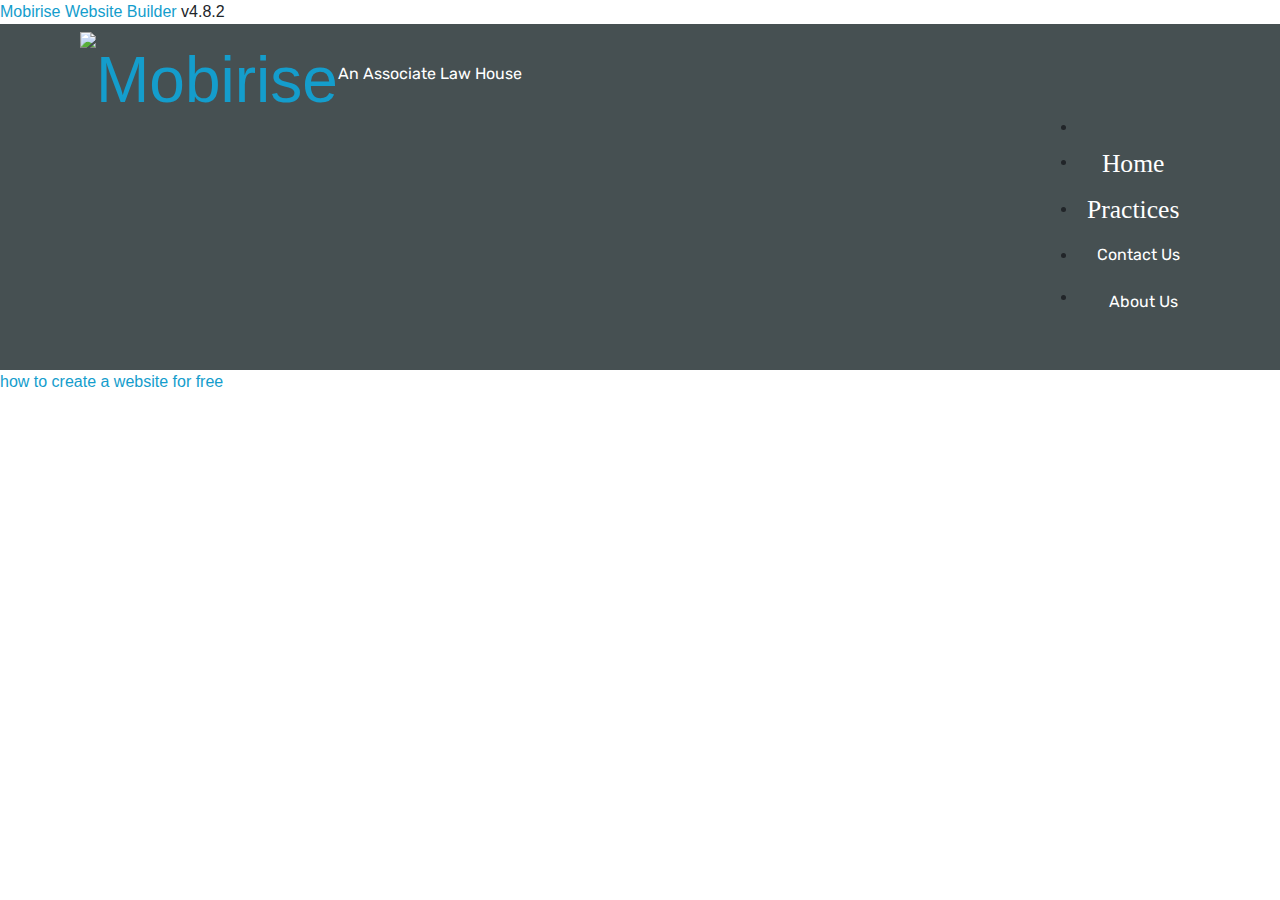
==== page1.html @ 555d4fb3 "create github pages" ====
<!DOCTYPE html>
<html >
<head>
  <!-- Site made with Mobirise Website Builder v4.8.2, https://mobirise.com -->
  <meta charset="UTF-8">
  <meta http-equiv="X-UA-Compatible" content="IE=edge">
  <meta name="generator" content="Mobirise v4.8.2, mobirise.com">
  <meta name="viewport" content="width=device-width, initial-scale=1, minimum-scale=1">
  <link rel="shortcut icon" href="assets/images/logo-264x185.jpg" type="image/x-icon">
  <meta name="description" content="Web Site Creator Description">
  <title>Page 1</title>
  <link rel="stylesheet" href="assets/web/assets/mobirise-icons/mobirise-icons.css">
  <link rel="stylesheet" href="assets/tether/tether.min.css">
  <link rel="stylesheet" href="assets/bootstrap/css/bootstrap.min.css">
  <link rel="stylesheet" href="assets/bootstrap/css/bootstrap-grid.min.css">
  <link rel="stylesheet" href="assets/bootstrap/css/bootstrap-reboot.min.css">
  <link rel="stylesheet" href="assets/soundcloud-plugin/style.css">
  <link rel="stylesheet" href="assets/dropdown/css/style.css">
  <link rel="stylesheet" href="assets/theme/css/style.css">
  <link rel="stylesheet" href="assets/mobirise/css/mbr-additional.css" type="text/css">
  
  
  
</head>
<body>
  <section class="menu cid-qTkzRZLJNu" once="menu" id="menu1-n">

    

    <nav class="navbar navbar-expand beta-menu navbar-dropdown align-items-center navbar-toggleable-sm">
        <button class="navbar-toggler navbar-toggler-right" type="button" data-toggle="collapse" data-target="#navbarSupportedContent" aria-controls="navbarSupportedContent" aria-expanded="false" aria-label="Toggle navigation">
            <div class="hamburger">
                <span></span>
                <span></span>
                <span></span>
                <span></span>
            </div>
        </button>
        <div class="menu-logo">
            <div class="navbar-brand">
                <span class="navbar-logo">
                    <a href="https://mobirise.com">
                         <img src="assets/images/logo-264x185.jpg" alt="Mobirise" title="" style="height: 5.2rem;">
                    </a>
                </span>
                <span class="navbar-caption-wrap"><a class="navbar-caption text-white display-4" href="https://mobirise.com">An Associate Law House</a></span>
            </div>
        </div>
        <div class="collapse navbar-collapse" id="navbarSupportedContent">
            <ul class="navbar-nav nav-dropdown nav-right" data-app-modern-menu="true"><li class="nav-item">
                    <a class="nav-link link text-white display-4" href="https://mobirise.com">
                        </a>
                </li>
                <li class="nav-item dropdown">
                    <a class="nav-link link text-white display-4" href="index.html#header2-1">
                        <font face="MobiriseIcons"><span style="font-size: 25.6px;">Home</span></font></a>
                </li><li class="nav-item"><a class="nav-link link text-white display-4" href="index.html#features18-9">
                        <font face="MobiriseIcons"><span style="font-size: 25.6px;">Practices</span></font></a></li><li class="nav-item"><a class="nav-link link text-white display-4" href="index.html#form1-e">Contact Us</a></li><li class="nav-item"><a class="nav-link link text-white display-4" href="index.html#content10-7">
                        <span class="mbri-search mbr-iconfont mbr-iconfont-btn"></span>
                        About Us
                    </a></li></ul>
            
        </div>
    </nav>
</section>


  <section class="engine"><a href="https://mobiri.se/b">how to create a website for free</a></section><script src="assets/web/assets/jquery/jquery.min.js"></script>
  <script src="assets/popper/popper.min.js"></script>
  <script src="assets/tether/tether.min.js"></script>
  <script src="assets/bootstrap/js/bootstrap.min.js"></script>
  <script src="assets/smoothscroll/smooth-scroll.js"></script>
  <script src="assets/dropdown/js/script.min.js"></script>
  <script src="assets/touchswipe/jquery.touch-swipe.min.js"></script>
  <script src="assets/theme/js/script.js"></script>
  
  
</body>
</html>
---- assets/mobirise/css/mbr-additional.css ----
@import url(https://fonts.googleapis.com/css?family=Rubik:300,300i,400,400i,500,500i,700,700i,900,900i);





body {
  font-style: normal;
  line-height: 1.5;
}
.mbr-section-title {
  font-style: normal;
  line-height: 1.2;
}
.mbr-section-subtitle {
  line-height: 1.3;
}
.mbr-text {
  font-style: normal;
  line-height: 1.6;
}
.display-1 {
  font-family: 'Rubik', sans-serif;
  font-size: 4.25rem;
}
.display-1 > .mbr-iconfont {
  font-size: 6.8rem;
}
.display-2 {
  font-family: 'Rubik', sans-serif;
  font-size: 3rem;
}
.display-2 > .mbr-iconfont {
  font-size: 4.8rem;
}
.display-4 {
  font-family: 'Rubik', sans-serif;
  font-size: 1rem;
}
.display-4 > .mbr-iconfont {
  font-size: 1.6rem;
}
.display-5 {
  font-family: 'Rubik', sans-serif;
  font-size: 1.5rem;
}
.display-5 > .mbr-iconfont {
  font-size: 2.4rem;
}
.display-7 {
  font-family: 'Rubik', sans-serif;
  font-size: 1rem;
}
.display-7 > .mbr-iconfont {
  font-size: 1.6rem;
}
/* ---- Fluid typography for mobile devices ---- */
/* 1.4 - font scale ratio ( bootstrap == 1.42857 ) */
/* 100vw - current viewport width */
/* (48 - 20)  48 == 48rem == 768px, 20 == 20rem == 320px(minimal supported viewport) */
/* 0.65 - min scale variable, may vary */
@media (max-width: 768px) {
  .display-1 {
    font-size: 3.4rem;
    font-size: calc( 2.1374999999999997rem + (4.25 - 2.1374999999999997) * ((100vw - 20rem) / (48 - 20)));
    line-height: calc( 1.4 * (2.1374999999999997rem + (4.25 - 2.1374999999999997) * ((100vw - 20rem) / (48 - 20))));
  }
  .display-2 {
    font-size: 2.4rem;
    font-size: calc( 1.7rem + (3 - 1.7) * ((100vw - 20rem) / (48 - 20)));
    line-height: calc( 1.4 * (1.7rem + (3 - 1.7) * ((100vw - 20rem) / (48 - 20))));
  }
  .display-4 {
    font-size: 0.8rem;
    font-size: calc( 1rem + (1 - 1) * ((100vw - 20rem) / (48 - 20)));
    line-height: calc( 1.4 * (1rem + (1 - 1) * ((100vw - 20rem) / (48 - 20))));
  }
  .display-5 {
    font-size: 1.2rem;
    font-size: calc( 1.175rem + (1.5 - 1.175) * ((100vw - 20rem) / (48 - 20)));
    line-height: calc( 1.4 * (1.175rem + (1.5 - 1.175) * ((100vw - 20rem) / (48 - 20))));
  }
}
/* Buttons */
.btn {
  font-weight: 500;
  border-width: 2px;
  font-style: normal;
  letter-spacing: 1px;
  margin: .4rem .8rem;
  white-space: normal;
  -webkit-transition: all 0.3s ease-in-out;
  -moz-transition: all 0.3s ease-in-out;
  transition: all 0.3s ease-in-out;
  padding: 1rem 3rem;
  border-radius: 3px;
  display: inline-flex;
  align-items: center;
  justify-content: center;
  word-break: break-word;
}
.btn-sm {
  font-weight: 500;
  letter-spacing: 1px;
  -webkit-transition: all 0.3s ease-in-out;
  -moz-transition: all 0.3s ease-in-out;
  transition: all 0.3s ease-in-out;
  padding: 0.6rem 1.5rem;
  border-radius: 3px;
}
.btn-md {
  font-weight: 500;
  letter-spacing: 1px;
  margin: .4rem .8rem !important;
  -webkit-transition: all 0.3s ease-in-out;
  -moz-transition: all 0.3s ease-in-out;
  transition: all 0.3s ease-in-out;
  padding: 1rem 3rem;
  border-radius: 3px;
}
.btn-lg {
  font-weight: 500;
  letter-spacing: 1px;
  margin: .4rem .8rem !important;
  -webkit-transition: all 0.3s ease-in-out;
  -moz-transition: all 0.3s ease-in-out;
  transition: all 0.3s ease-in-out;
  padding: 1.2rem 3.2rem;
  border-radius: 3px;
}
.bg-primary {
  background-color: #149dcc !important;
}
.bg-success {
  background-color: #f7ed4a !important;
}
.bg-info {
  background-color: #82786e !important;
}
.bg-warning {
  background-color: #879a9f !important;
}
.bg-danger {
  background-color: #b1a374 !important;
}
.btn-primary,
.btn-primary:active {
  background-color: #149dcc !important;
  border-color: #149dcc !important;
  color: #ffffff !important;
}
.btn-primary:hover,
.btn-primary:focus,
.btn-primary.focus,
.btn-primary.active {
  color: #ffffff !important;
  background-color: #0d6786 !important;
  border-color: #0d6786 !important;
}
.btn-primary.disabled,
.btn-primary:disabled {
  color: #ffffff !important;
  background-color: #0d6786 !important;
  border-color: #0d6786 !important;
}
.btn-secondary,
.btn-secondary:active {
  background-color: #ff3366 !important;
  border-color: #ff3366 !important;
  color: #ffffff !important;
}
.btn-secondary:hover,
.btn-secondary:focus,
.btn-secondary.focus,
.btn-secondary.active {
  color: #ffffff !important;
  background-color: #e50039 !important;
  border-color: #e50039 !important;
}
.btn-secondary.disabled,
.btn-secondary:disabled {
  color: #ffffff !important;
  background-color: #e50039 !important;
  border-color: #e50039 !important;
}
.btn-info,
.btn-info:active {
  background-color: #82786e !important;
  border-color: #82786e !important;
  color: #ffffff !important;
}
.btn-info:hover,
.btn-info:focus,
.btn-info.focus,
.btn-info.active {
  color: #ffffff !important;
  background-color: #59524b !important;
  border-color: #59524b !important;
}
.btn-info.disabled,
.btn-info:disabled {
  color: #ffffff !important;
  background-color: #59524b !important;
  border-color: #59524b !important;
}
.btn-success,
.btn-success:active {
  background-color: #f7ed4a !important;
  border-color: #f7ed4a !important;
  color: #3f3c03 !important;
}
.btn-success:hover,
.btn-success:focus,
.btn-success.focus,
.btn-success.active {
  color: #3f3c03 !important;
  background-color: #eadd0a !important;
  border-color: #eadd0a !important;
}
.btn-success.disabled,
.btn-success:disabled {
  color: #3f3c03 !important;
  background-color: #eadd0a !important;
  border-color: #eadd0a !important;
}
.btn-warning,
.btn-warning:active {
  background-color: #879a9f !important;
  border-color: #879a9f !important;
  color: #ffffff !important;
}
.btn-warning:hover,
.btn-warning:focus,
.btn-warning.focus,
.btn-warning.active {
  color: #ffffff !important;
  background-color: #617479 !important;
  border-color: #617479 !important;
}
.btn-warning.disabled,
.btn-warning:disabled {
  color: #ffffff !important;
  background-color: #617479 !important;
  border-color: #617479 !important;
}
.btn-danger,
.btn-danger:active {
  background-color: #b1a374 !important;
  border-color: #b1a374 !important;
  color: #ffffff !important;
}
.btn-danger:hover,
.btn-danger:focus,
.btn-danger.focus,
.btn-danger.active {
  color: #ffffff !important;
  background-color: #8b7d4e !important;
  border-color: #8b7d4e !important;
}
.btn-danger.disabled,
.btn-danger:disabled {
  color: #ffffff !important;
  background-color: #8b7d4e !important;
  border-color: #8b7d4e !important;
}
.btn-white {
  color: #333333 !important;
}
.btn-white,
.btn-white:active {
  background-color: #ffffff !important;
  border-color: #ffffff !important;
  color: #808080 !important;
}
.btn-white:hover,
.btn-white:focus,
.btn-white.focus,
.btn-white.active {
  color: #808080 !important;
  background-color: #d9d9d9 !important;
  border-color: #d9d9d9 !important;
}
.btn-white.disabled,
.btn-white:disabled {
  color: #808080 !important;
  background-color: #d9d9d9 !important;
  border-color: #d9d9d9 !important;
}
.btn-black,
.btn-black:active {
  background-color: #333333 !important;
  border-color: #333333 !important;
  color: #ffffff !important;
}
.btn-black:hover,
.btn-black:focus,
.btn-black.focus,
.btn-black.active {
  color: #ffffff !important;
  background-color: #0d0d0d !important;
  border-color: #0d0d0d !important;
}
.btn-black.disabled,
.btn-black:disabled {
  color: #ffffff !important;
  background-color: #0d0d0d !important;
  border-color: #0d0d0d !important;
}
.btn-primary-outline,
.btn-primary-outline:active {
  background: none;
  border-color: #0b566f;
  color: #0b566f;
}
.btn-primary-outline:hover,
.btn-primary-outline:focus,
.btn-primary-outline.focus,
.btn-primary-outline.active {
  color: #ffffff;
  background-color: #149dcc;
  border-color: #149dcc;
}
.btn-primary-outline.disabled,
.btn-primary-outline:disabled {
  color: #ffffff !important;
  background-color: #149dcc !important;
  border-color: #149dcc !important;
}
.btn-secondary-outline,
.btn-secondary-outline:active {
  background: none;
  border-color: #cc0033;
  color: #cc0033;
}
.btn-secondary-outline:hover,
.btn-secondary-outline:focus,
.btn-secondary-outline.focus,
.btn-secondary-outline.active {
  color: #ffffff;
  background-color: #ff3366;
  border-color: #ff3366;
}
.btn-secondary-outline.disabled,
.btn-secondary-outline:disabled {
  color: #ffffff !important;
  background-color: #ff3366 !important;
  border-color: #ff3366 !important;
}
.btn-info-outline,
.btn-info-outline:active {
  background: none;
  border-color: #4b453f;
  color: #4b453f;
}
.btn-info-outline:hover,
.btn-info-outline:focus,
.btn-info-outline.focus,
.btn-info-outline.active {
  color: #ffffff;
  background-color: #82786e;
  border-color: #82786e;
}
.btn-info-outline.disabled,
.btn-info-outline:disabled {
  color: #ffffff !important;
  background-color: #82786e !important;
  border-color: #82786e !important;
}
.btn-success-outline,
.btn-success-outline:active {
  background: none;
  border-color: #d2c609;
  color: #d2c609;
}
.btn-success-outline:hover,
.btn-success-outline:focus,
.btn-success-outline.focus,
.btn-success-outline.active {
  color: #3f3c03;
  background-color: #f7ed4a;
  border-color: #f7ed4a;
}
.btn-success-outline.disabled,
.btn-success-outline:disabled {
  color: #3f3c03 !important;
  background-color: #f7ed4a !important;
  border-color: #f7ed4a !important;
}
.btn-warning-outline,
.btn-warning-outline:active {
  background: none;
  border-color: #55666b;
  color: #55666b;
}
.btn-warning-outline:hover,
.btn-warning-outline:focus,
.btn-warning-outline.focus,
.btn-warning-outline.active {
  color: #ffffff;
  background-color: #879a9f;
  border-color: #879a9f;
}
.btn-warning-outline.disabled,
.btn-warning-outline:disabled {
  color: #ffffff !important;
  background-color: #879a9f !important;
  border-color: #879a9f !important;
}
.btn-danger-outline,
.btn-danger-outline:active {
  background: none;
  border-color: #7a6e45;
  color: #7a6e45;
}
.btn-danger-outline:hover,
.btn-danger-outline:focus,
.btn-danger-outline.focus,
.btn-danger-outline.active {
  color: #ffffff;
  background-color: #b1a374;
  border-color: #b1a374;
}
.btn-danger-outline.disabled,
.btn-danger-outline:disabled {
  color: #ffffff !important;
  background-color: #b1a374 !important;
  border-color: #b1a374 !important;
}
.btn-black-outline,
.btn-black-outline:active {
  background: none;
  border-color: #000000;
  color: #000000;
}
.btn-black-outline:hover,
.btn-black-outline:focus,
.btn-black-outline.focus,
.btn-black-outline.active {
  color: #ffffff;
  background-color: #333333;
  border-color: #333333;
}
.btn-black-outline.disabled,
.btn-black-outline:disabled {
  color: #ffffff !important;
  background-color: #333333 !important;
  border-color: #333333 !important;
}
.btn-white-outline,
.btn-white-outline:active,
.btn-white-outline.active {
  background: none;
  border-color: #ffffff;
  color: #ffffff;
}
.btn-white-outline:hover,
.btn-white-outline:focus,
.btn-white-outline.focus {
  color: #333333;
  background-color: #ffffff;
  border-color: #ffffff;
}
.text-primary {
  color: #149dcc !important;
}
.text-secondary {
  color: #ff3366 !important;
}
.text-success {
  color: #f7ed4a !important;
}
.text-info {
  color: #82786e !important;
}
.text-warning {
  color: #879a9f !important;
}
.text-danger {
  color: #b1a374 !important;
}
.text-white {
  color: #ffffff !important;
}
.text-black {
  color: #000000 !important;
}
a.text-primary:hover,
a.text-primary:focus {
  color: #0b566f !important;
}
a.text-secondary:hover,
a.text-secondary:focus {
  color: #cc0033 !important;
}
a.text-success:hover,
a.text-success:focus {
  color: #d2c609 !important;
}
a.text-info:hover,
a.text-info:focus {
  color: #4b453f !important;
}
a.text-warning:hover,
a.text-warning:focus {
  color: #55666b !important;
}
a.text-danger:hover,
a.text-danger:focus {
  color: #7a6e45 !important;
}
a.text-white:hover,
a.text-white:focus {
  color: #b3b3b3 !important;
}
a.text-black:hover,
a.text-black:focus {
  color: #4d4d4d !important;
}
.alert-success {
  background-color: #70c770;
}
.alert-info {
  background-color: #82786e;
}
.alert-warning {
  background-color: #879a9f;
}
.alert-danger {
  background-color: #b1a374;
}
.mbr-section-btn a.btn:not(.btn-form) {
  border-radius: 100px;
}
.mbr-section-btn a.btn:not(.btn-form):hover,
.mbr-section-btn a.btn:not(.btn-form):focus {
  box-shadow: none !important;
}
.mbr-section-btn a.btn:not(.btn-form):hover,
.mbr-section-btn a.btn:not(.btn-form):focus {
  box-shadow: 0 10px 40px 0 rgba(0, 0, 0, 0.2) !important;
  -webkit-box-shadow: 0 10px 40px 0 rgba(0, 0, 0, 0.2) !important;
}
.mbr-gallery-filter li a {
  border-radius: 100px !important;
}
.mbr-gallery-filter li.active .btn {
  background-color: #149dcc;
  border-color: #149dcc;
  color: #ffffff;
}
.mbr-gallery-filter li.active .btn:focus {
  box-shadow: none;
}
.nav-tabs .nav-link {
  border-radius: 100px !important;
}
.btn-form {
  border-radius: 0;
}
.btn-form:hover {
  cursor: pointer;
}
a,
a:hover {
  color: #149dcc;
}
.mbr-plan-header.bg-primary .mbr-plan-subtitle,
.mbr-plan-header.bg-primary .mbr-plan-price-desc {
  color: #b4e6f8;
}
.mbr-plan-header.bg-success .mbr-plan-subtitle,
.mbr-plan-header.bg-success .mbr-plan-price-desc {
  color: #ffffff;
}
.mbr-plan-header.bg-info .mbr-plan-subtitle,
.mbr-plan-header.bg-info .mbr-plan-price-desc {
  color: #beb8b2;
}
.mbr-plan-header.bg-warning .mbr-plan-subtitle,
.mbr-plan-header.bg-warning .mbr-plan-price-desc {
  color: #ced6d8;
}
.mbr-plan-header.bg-danger .mbr-plan-subtitle,
.mbr-plan-header.bg-danger .mbr-plan-price-desc {
  color: #dfd9c6;
}
/* Scroll to top button*/
.scrollToTop_wraper {
  display: none;
}
#scrollToTop a i:before {
  content: '';
  position: absolute;
  height: 40%;
  top: 25%;
  background: #fff;
  width: 2px;
  left: calc(50% - 1px);
}
#scrollToTop a i:after {
  content: '';
  position: absolute;
  display: block;
  border-top: 2px solid #fff;
  border-right: 2px solid #fff;
  width: 40%;
  height: 40%;
  left: 30%;
  bottom: 30%;
  transform: rotate(135deg);
}
/* Others*/
.note-check a[data-value=Rubik] {
  font-style: normal;
}
.mbr-arrow a {
  color: #ffffff;
}
@media (max-width: 767px) {
  .mbr-arrow {
    display: none;
  }
}
.form-control-label {
  position: relative;
  cursor: pointer;
  margin-bottom: .357em;
  padding: 0;
}
.alert {
  color: #ffffff;
  border-radius: 0;
  border: 0;
  font-size: .875rem;
  line-height: 1.5;
  margin-bottom: 1.875rem;
  padding: 1.25rem;
  position: relative;
}
.alert.alert-form::after {
  background-color: inherit;
  bottom: -7px;
  content: "";
  display: block;
  height: 14px;
  left: 50%;
  margin-left: -7px;
  position: absolute;
  transform: rotate(45deg);
  width: 14px;
}
.form-control {
  background-color: #f5f5f5;
  box-shadow: none;
  color: #565656;
  font-family: 'Rubik', sans-serif;
  font-size: 1rem;
  line-height: 1.43;
  min-height: 3.5em;
  padding: 1.07em .5em;
}
.form-control > .mbr-iconfont {
  font-size: 1.6rem;
}
.form-control,
.form-control:focus {
  border: 1px solid #e8e8e8;
}
.form-active .form-control:invalid {
  border-color: red;
}
.mbr-overlay {
  background-color: #000;
  bottom: 0;
  left: 0;
  opacity: .5;
  position: absolute;
  right: 0;
  top: 0;
  z-index: 0;
}
blockquote {
  font-style: italic;
  padding: 10px 0 10px 20px;
  font-size: 1.09rem;
  position: relative;
  border-color: #149dcc;
  border-width: 3px;
}
ul,
ol,
pre,
blockquote {
  margin-bottom: 2.3125rem;
}
pre {
  background: #f4f4f4;
  padding: 10px 24px;
  white-space: pre-wrap;
}
.inactive {
  -webkit-user-select: none;
  -moz-user-select: none;
  -ms-user-select: none;
  user-select: none;
  pointer-events: none;
  -webkit-user-drag: none;
  user-drag: none;
}
.mbr-section__comments .row {
  justify-content: center;
}
/* Forms */
.mbr-form .btn {
  margin: .4rem 0;
}
.mbr-form .input-group-btn a.btn {
  border-radius: 100px !important;
}
.mbr-form .input-group-btn a.btn:hover {
  box-shadow: 0 10px 40px 0 rgba(0, 0, 0, 0.2);
}
.mbr-form .input-group-btn button[type="submit"] {
  border-radius: 100px !important;
  padding: 1rem 3rem;
}
.mbr-form .input-group-btn button[type="submit"]:hover {
  box-shadow: 0 10px 40px 0 rgba(0, 0, 0, 0.2);
}
.form2 .form-control {
  border-top-left-radius: 100px;
  border-bottom-left-radius: 100px;
}
.form2 .input-group-btn a.btn {
  border-top-left-radius: 0 !important;
  border-bottom-left-radius: 0 !important;
}
.form2 .input-group-btn button[type="submit"] {
  border-top-left-radius: 0 !important;
  border-bottom-left-radius: 0 !important;
}
.form3 input[type="email"] {
  border-radius: 100px !important;
}
@media (max-width: 349px) {
  .form2 input[type="email"] {
    border-radius: 100px !important;
  }
  .form2 .input-group-btn a.btn {
    border-radius: 100px !important;
  }
  .form2 .input-group-btn button[type="submit"] {
    border-radius: 100px !important;
  }
}
@media (max-width: 767px) {
  .btn {
    font-size: .75rem !important;
  }
  .btn .mbr-iconfont {
    font-size: 1rem !important;
  }
}
/* Social block */
.btn-social {
  font-size: 20px;
  border-radius: 50%;
  padding: 0;
  width: 44px;
  height: 44px;
  line-height: 44px;
  text-align: center;
  position: relative;
  border: 2px solid #c0a375;
  border-color: #149dcc;
  color: #232323;
  cursor: pointer;
}
.btn-social i {
  top: 0;
  line-height: 44px;
  width: 44px;
}
.btn-social:hover {
  color: #fff;
  background: #149dcc;
}
.btn-social + .btn {
  margin-left: .1rem;
}
/* Footer */
.mbr-footer-content li::before,
.mbr-footer .mbr-contacts li::before {
  background: #149dcc;
}
.mbr-footer-content li a:hover,
.mbr-footer .mbr-contacts li a:hover {
  color: #149dcc;
}
.footer3 input[type="email"],
.footer4 input[type="email"] {
  border-radius: 100px !important;
}
.footer3 .input-group-btn a.btn,
.footer4 .input-group-btn a.btn {
  border-radius: 100px !important;
}
.footer3 .input-group-btn button[type="submit"],
.footer4 .input-group-btn button[type="submit"] {
  border-radius: 100px !important;
}
/* Headers*/
.header13 .form-inline input[type="email"],
.header14 .form-inline input[type="email"] {
  border-radius: 100px;
}
.header13 .form-inline input[type="text"],
.header14 .form-inline input[type="text"] {
  border-radius: 100px;
}
.header13 .form-inline input[type="tel"],
.header14 .form-inline input[type="tel"] {
  border-radius: 100px;
}
.header13 .form-inline a.btn,
.header14 .form-inline a.btn {
  border-radius: 100px;
}
.header13 .form-inline button,
.header14 .form-inline button {
  border-radius: 100px !important;
}
.offset-1 {
  margin-left: 8.33333%;
}
.offset-2 {
  margin-left: 16.66667%;
}
.offset-3 {
  margin-left: 25%;
}
.offset-4 {
  margin-left: 33.33333%;
}
.offset-5 {
  margin-left: 41.66667%;
}
.offset-6 {
  margin-left: 50%;
}
.offset-7 {
  margin-left: 58.33333%;
}
.offset-8 {
  margin-left: 66.66667%;
}
.offset-9 {
  margin-left: 75%;
}
.offset-10 {
  margin-left: 83.33333%;
}
.offset-11 {
  margin-left: 91.66667%;
}
@media (min-width: 576px) {
  .offset-sm-0 {
    margin-left: 0%;
  }
  .offset-sm-1 {
    margin-left: 8.33333%;
  }
  .offset-sm-2 {
    margin-left: 16.66667%;
  }
  .offset-sm-3 {
    margin-left: 25%;
  }
  .offset-sm-4 {
    margin-left: 33.33333%;
  }
  .offset-sm-5 {
    margin-left: 41.66667%;
  }
  .offset-sm-6 {
    margin-left: 50%;
  }
  .offset-sm-7 {
    margin-left: 58.33333%;
  }
  .offset-sm-8 {
    margin-left: 66.66667%;
  }
  .offset-sm-9 {
    margin-left: 75%;
  }
  .offset-sm-10 {
    margin-left: 83.33333%;
  }
  .offset-sm-11 {
    margin-left: 91.66667%;
  }
}
@media (min-width: 768px) {
  .offset-md-0 {
    margin-left: 0%;
  }
  .offset-md-1 {
    margin-left: 8.33333%;
  }
  .offset-md-2 {
    margin-left: 16.66667%;
  }
  .offset-md-3 {
    margin-left: 25%;
  }
  .offset-md-4 {
    margin-left: 33.33333%;
  }
  .offset-md-5 {
    margin-left: 41.66667%;
  }
  .offset-md-6 {
    margin-left: 50%;
  }
  .offset-md-7 {
    margin-left: 58.33333%;
  }
  .offset-md-8 {
    margin-left: 66.66667%;
  }
  .offset-md-9 {
    margin-left: 75%;
  }
  .offset-md-10 {
    margin-left: 83.33333%;
  }
  .offset-md-11 {
    margin-left: 91.66667%;
  }
}
@media (min-width: 992px) {
  .offset-lg-0 {
    margin-left: 0%;
  }
  .offset-lg-1 {
    margin-left: 8.33333%;
  }
  .offset-lg-2 {
    margin-left: 16.66667%;
  }
  .offset-lg-3 {
    margin-left: 25%;
  }
  .offset-lg-4 {
    margin-left: 33.33333%;
  }
  .offset-lg-5 {
    margin-left: 41.66667%;
  }
  .offset-lg-6 {
    margin-left: 50%;
  }
  .offset-lg-7 {
    margin-left: 58.33333%;
  }
  .offset-lg-8 {
    margin-left: 66.66667%;
  }
  .offset-lg-9 {
    margin-left: 75%;
  }
  .offset-lg-10 {
    margin-left: 83.33333%;
  }
  .offset-lg-11 {
    margin-left: 91.66667%;
  }
}
@media (min-width: 1200px) {
  .offset-xl-0 {
    margin-left: 0%;
  }
  .offset-xl-1 {
    margin-left: 8.33333%;
  }
  .offset-xl-2 {
    margin-left: 16.66667%;
  }
  .offset-xl-3 {
    margin-left: 25%;
  }
  .offset-xl-4 {
    margin-left: 33.33333%;
  }
  .offset-xl-5 {
    margin-left: 41.66667%;
  }
  .offset-xl-6 {
    margin-left: 50%;
  }
  .offset-xl-7 {
    margin-left: 58.33333%;
  }
  .offset-xl-8 {
    margin-left: 66.66667%;
  }
  .offset-xl-9 {
    margin-left: 75%;
  }
  .offset-xl-10 {
    margin-left: 83.33333%;
  }
  .offset-xl-11 {
    margin-left: 91.66667%;
  }
}
.navbar-toggler {
  -webkit-align-self: flex-start;
  -ms-flex-item-align: start;
  align-self: flex-start;
  padding: 0.25rem 0.75rem;
  font-size: 1.25rem;
  line-height: 1;
  background: transparent;
  border: 1px solid transparent;
  -webkit-border-radius: 0.25rem;
  border-radius: 0.25rem;
}
.navbar-toggler:focus,
.navbar-toggler:hover {
  text-decoration: none;
}
.navbar-toggler-icon {
  display: inline-block;
  width: 1.5em;
  height: 1.5em;
  vertical-align: middle;
  content: "";
  background: no-repeat center center;
  -webkit-background-size: 100% 100%;
  -o-background-size: 100% 100%;
  background-size: 100% 100%;
}
.navbar-toggler-left {
  position: absolute;
  left: 1rem;
}
.navbar-toggler-right {
  position: absolute;
  right: 1rem;
}
@media (max-width: 575px) {
  .navbar-toggleable .navbar-nav .dropdown-menu {
    position: static;
    float: none;
  }
  .navbar-toggleable > .container {
    padding-right: 0;
    padding-left: 0;
  }
}
@media (min-width: 576px) {
  .navbar-toggleable {
    -webkit-box-orient: horizontal;
    -webkit-box-direction: normal;
    -webkit-flex-direction: row;
    -ms-flex-direction: row;
    flex-direction: row;
    -webkit-flex-wrap: nowrap;
    -ms-flex-wrap: nowrap;
    flex-wrap: nowrap;
    -webkit-box-align: center;
    -webkit-align-items: center;
    -ms-flex-align: center;
    align-items: center;
  }
  .navbar-toggleable .navbar-nav {
    -webkit-box-orient: horizontal;
    -webkit-box-direction: normal;
    -webkit-flex-direction: row;
    -ms-flex-direction: row;
    flex-direction: row;
  }
  .navbar-toggleable .navbar-nav .nav-link {
    padding-right: .5rem;
    padding-left: .5rem;
  }
  .navbar-toggleable > .container {
    display: -webkit-box;
    display: -webkit-flex;
    display: -ms-flexbox;
    display: flex;
    -webkit-flex-wrap: nowrap;
    -ms-flex-wrap: nowrap;
    flex-wrap: nowrap;
    -webkit-box-align: center;
    -webkit-align-items: center;
    -ms-flex-align: center;
    align-items: center;
  }
  .navbar-toggleable .navbar-collapse {
    display: -webkit-box !important;
    display: -webkit-flex !important;
    display: -ms-flexbox !important;
    display: flex !important;
    width: 100%;
  }
  .navbar-toggleable .navbar-toggler {
    display: none;
  }
}
@media (max-width: 767px) {
  .navbar-toggleable-sm .navbar-nav .dropdown-menu {
    position: static;
    float: none;
  }
  .navbar-toggleable-sm > .container {
    padding-right: 0;
    padding-left: 0;
  }
}
@media (min-width: 768px) {
  .navbar-toggleable-sm {
    -webkit-box-orient: horizontal;
    -webkit-box-direction: normal;
    -webkit-flex-direction: row;
    -ms-flex-direction: row;
    flex-direction: row;
    -webkit-flex-wrap: nowrap;
    -ms-flex-wrap: nowrap;
    flex-wrap: nowrap;
    -webkit-box-align: center;
    -webkit-align-items: center;
    -ms-flex-align: center;
    align-items: center;
  }
  .navbar-toggleable-sm .navbar-nav {
    -webkit-box-orient: horizontal;
    -webkit-box-direction: normal;
    -webkit-flex-direction: row;
    -ms-flex-direction: row;
    flex-direction: row;
  }
  .navbar-toggleable-sm .navbar-nav .nav-link {
    padding-right: .5rem;
    padding-left: .5rem;
  }
  .navbar-toggleable-sm > .container {
    display: -webkit-box;
    display: -webkit-flex;
    display: -ms-flexbox;
    display: flex;
    -webkit-flex-wrap: nowrap;
    -ms-flex-wrap: nowrap;
    flex-wrap: nowrap;
    -webkit-box-align: center;
    -webkit-align-items: center;
    -ms-flex-align: center;
    align-items: center;
  }
  .navbar-toggleable-sm .navbar-collapse {
    display: -webkit-box !important;
    display: -webkit-flex !important;
    display: -ms-flexbox !important;
    display: flex !important;
    width: 100%;
  }
  .navbar-toggleable-sm .navbar-toggler {
    display: none;
  }
}
@media (max-width: 991px) {
  .navbar-toggleable-md .navbar-nav .dropdown-menu {
    position: static;
    float: none;
  }
  .navbar-toggleable-md > .container {
    padding-right: 0;
    padding-left: 0;
  }
}
@media (min-width: 992px) {
  .navbar-toggleable-md {
    -webkit-box-orient: horizontal;
    -webkit-box-direction: normal;
    -webkit-flex-direction: row;
    -ms-flex-direction: row;
    flex-direction: row;
    -webkit-flex-wrap: nowrap;
    -ms-flex-wrap: nowrap;
    flex-wrap: nowrap;
    -webkit-box-align: center;
    -webkit-align-items: center;
    -ms-flex-align: center;
    align-items: center;
  }
  .navbar-toggleable-md .navbar-nav {
    -webkit-box-orient: horizontal;
    -webkit-box-direction: normal;
    -webkit-flex-direction: row;
    -ms-flex-direction: row;
    flex-direction: row;
  }
  .navbar-toggleable-md .navbar-nav .nav-link {
    padding-right: .5rem;
    padding-left: .5rem;
  }
  .navbar-toggleable-md > .container {
    display: -webkit-box;
    display: -webkit-flex;
    display: -ms-flexbox;
    display: flex;
    -webkit-flex-wrap: nowrap;
    -ms-flex-wrap: nowrap;
    flex-wrap: nowrap;
    -webkit-box-align: center;
    -webkit-align-items: center;
    -ms-flex-align: center;
    align-items: center;
  }
  .navbar-toggleable-md .navbar-collapse {
    display: -webkit-box !important;
    display: -webkit-flex !important;
    display: -ms-flexbox !important;
    display: flex !important;
    width: 100%;
  }
  .navbar-toggleable-md .navbar-toggler {
    display: none;
  }
}
@media (max-width: 1199px) {
  .navbar-toggleable-lg .navbar-nav .dropdown-menu {
    position: static;
    float: none;
  }
  .navbar-toggleable-lg > .container {
    padding-right: 0;
    padding-left: 0;
  }
}
@media (min-width: 1200px) {
  .navbar-toggleable-lg {
    -webkit-box-orient: horizontal;
    -webkit-box-direction: normal;
    -webkit-flex-direction: row;
    -ms-flex-direction: row;
    flex-direction: row;
    -webkit-flex-wrap: nowrap;
    -ms-flex-wrap: nowrap;
    flex-wrap: nowrap;
    -webkit-box-align: center;
    -webkit-align-items: center;
    -ms-flex-align: center;
    align-items: center;
  }
  .navbar-toggleable-lg .navbar-nav {
    -webkit-box-orient: horizontal;
    -webkit-box-direction: normal;
    -webkit-flex-direction: row;
    -ms-flex-direction: row;
    flex-direction: row;
  }
  .navbar-toggleable-lg .navbar-nav .nav-link {
    padding-right: .5rem;
    padding-left: .5rem;
  }
  .navbar-toggleable-lg > .container {
    display: -webkit-box;
    display: -webkit-flex;
    display: -ms-flexbox;
    display: flex;
    -webkit-flex-wrap: nowrap;
    -ms-flex-wrap: nowrap;
    flex-wrap: nowrap;
    -webkit-box-align: center;
    -webkit-align-items: center;
    -ms-flex-align: center;
    align-items: center;
  }
  .navbar-toggleable-lg .navbar-collapse {
    display: -webkit-box !important;
    display: -webkit-flex !important;
    display: -ms-flexbox !important;
    display: flex !important;
    width: 100%;
  }
  .navbar-toggleable-lg .navbar-toggler {
    display: none;
  }
}
.navbar-toggleable-xl {
  -webkit-box-orient: horizontal;
  -webkit-box-direction: normal;
  -webkit-flex-direction: row;
  -ms-flex-direction: row;
  flex-direction: row;
  -webkit-flex-wrap: nowrap;
  -ms-flex-wrap: nowrap;
  flex-wrap: nowrap;
  -webkit-box-align: center;
  -webkit-align-items: center;
  -ms-flex-align: center;
  align-items: center;
}
.navbar-toggleable-xl .navbar-nav .dropdown-menu {
  position: static;
  float: none;
}
.navbar-toggleable-xl > .container {
  padding-right: 0;
  padding-left: 0;
}
.navbar-toggleable-xl .navbar-nav {
  -webkit-box-orient: horizontal;
  -webkit-box-direction: normal;
  -webkit-flex-direction: row;
  -ms-flex-direction: row;
  flex-direction: row;
}
.navbar-toggleable-xl .navbar-nav .nav-link {
  padding-right: .5rem;
  padding-left: .5rem;
}
.navbar-toggleable-xl > .container {
  display: -webkit-box;
  display: -webkit-flex;
  display: -ms-flexbox;
  display: flex;
  -webkit-flex-wrap: nowrap;
  -ms-flex-wrap: nowrap;
  flex-wrap: nowrap;
  -webkit-box-align: center;
  -webkit-align-items: center;
  -ms-flex-align: center;
  align-items: center;
}
.navbar-toggleable-xl .navbar-collapse {
  display: -webkit-box !important;
  display: -webkit-flex !important;
  display: -ms-flexbox !important;
  display: flex !important;
  width: 100%;
}
.navbar-toggleable-xl .navbar-toggler {
  display: none;
}
.card-img {
  width: auto;
}
.menu .navbar.collapsed:not(.beta-menu) {
  flex-direction: column;
}
.carousel-item.active,
.carousel-item-next,
.carousel-item-prev {
  display: -webkit-box;
  display: -webkit-flex;
  display: -ms-flexbox;
  display: flex;
}
.note-air-layout .dropup .dropdown-menu,
.note-air-layout .navbar-fixed-bottom .dropdown .dropdown-menu {
  bottom: initial !important;
}
html,
body {
  height: auto;
  min-height: 100vh;
}
.dropup .dropdown-toggle::after {
  display: none;
}
.cid-qTkzRZLJNu .navbar {
  padding: .5rem 0;
  background: #465052;
  transition: none;
  min-height: 77px;
}
.cid-qTkzRZLJNu .navbar-dropdown.bg-color.transparent.opened {
  background: #465052;
}
.cid-qTkzRZLJNu a {
  font-style: normal;
}
.cid-qTkzRZLJNu .nav-item span {
  padding-right: 0.4em;
  line-height: 0.5em;
  vertical-align: text-bottom;
  position: relative;
  text-decoration: none;
}
.cid-qTkzRZLJNu .nav-item a {
  display: flex;
  align-items: center;
  justify-content: center;
  padding: 0.7rem 0 !important;
  margin: 0rem .65rem !important;
}
.cid-qTkzRZLJNu .nav-item:focus,
.cid-qTkzRZLJNu .nav-link:focus {
  outline: none;
}
.cid-qTkzRZLJNu .btn {
  padding: 0.4rem 1.5rem;
  display: inline-flex;
  align-items: center;
}
.cid-qTkzRZLJNu .btn .mbr-iconfont {
  font-size: 1.6rem;
}
.cid-qTkzRZLJNu .menu-logo {
  margin-right: auto;
}
.cid-qTkzRZLJNu .menu-logo .navbar-brand {
  display: flex;
  margin-left: 5rem;
  padding: 0;
  transition: padding .2s;
  min-height: 3.8rem;
  align-items: center;
}
.cid-qTkzRZLJNu .menu-logo .navbar-brand .navbar-caption-wrap {
  display: -webkit-flex;
  -webkit-align-items: center;
  align-items: center;
  word-break: break-word;
  min-width: 7rem;
  margin: .3rem 0;
}
.cid-qTkzRZLJNu .menu-logo .navbar-brand .navbar-caption-wrap .navbar-caption {
  line-height: 1.2rem !important;
  padding-right: 2rem;
}
.cid-qTkzRZLJNu .menu-logo .navbar-brand .navbar-logo {
  font-size: 4rem;
  transition: font-size 0.25s;
}
.cid-qTkzRZLJNu .menu-logo .navbar-brand .navbar-logo img {
  display: flex;
}
.cid-qTkzRZLJNu .menu-logo .navbar-brand .navbar-logo .mbr-iconfont {
  transition: font-size 0.25s;
}
.cid-qTkzRZLJNu .navbar-toggleable-sm .navbar-collapse {
  justify-content: flex-end;
  -webkit-justify-content: flex-end;
  padding-right: 5rem;
  width: auto;
}
.cid-qTkzRZLJNu .navbar-toggleable-sm .navbar-collapse .navbar-nav {
  flex-wrap: wrap;
  -webkit-flex-wrap: wrap;
  padding-left: 0;
}
.cid-qTkzRZLJNu .navbar-toggleable-sm .navbar-collapse .navbar-nav .nav-item {
  -webkit-align-self: center;
  align-self: center;
}
.cid-qTkzRZLJNu .navbar-toggleable-sm .navbar-collapse .navbar-buttons {
  padding-left: 0;
  padding-bottom: 0;
}
.cid-qTkzRZLJNu .dropdown .dropdown-menu {
  background: #465052;
  display: none;
  position: absolute;
  min-width: 5rem;
  padding-top: 1.4rem;
  padding-bottom: 1.4rem;
  text-align: left;
}
.cid-qTkzRZLJNu .dropdown .dropdown-menu .dropdown-item {
  width: auto;
  padding: 0.235em 1.5385em 0.235em 1.5385em !important;
}
.cid-qTkzRZLJNu .dropdown .dropdown-menu .dropdown-item::after {
  right: 0.5rem;
}
.cid-qTkzRZLJNu .dropdown .dropdown-menu .dropdown-submenu {
  margin: 0;
}
.cid-qTkzRZLJNu .dropdown.open > .dropdown-menu {
  display: block;
}
.cid-qTkzRZLJNu .navbar-toggleable-sm.opened:after {
  position: absolute;
  width: 100vw;
  height: 100vh;
  content: '';
  background-color: rgba(0, 0, 0, 0.1);
  left: 0;
  bottom: 0;
  transform: translateY(100%);
  -webkit-transform: translateY(100%);
  z-index: 1000;
}
.cid-qTkzRZLJNu .navbar.navbar-short {
  min-height: 60px;
  transition: all .2s;
}
.cid-qTkzRZLJNu .navbar.navbar-short .navbar-toggler-right {
  top: 20px;
}
.cid-qTkzRZLJNu .navbar.navbar-short .navbar-logo a {
  font-size: 2.5rem !important;
  line-height: 2.5rem;
  transition: font-size 0.25s;
}
.cid-qTkzRZLJNu .navbar.navbar-short .navbar-logo a .mbr-iconfont {
  font-size: 2.5rem !important;
}
.cid-qTkzRZLJNu .navbar.navbar-short .navbar-logo a img {
  height: 3rem !important;
}
.cid-qTkzRZLJNu .navbar.navbar-short .navbar-brand {
  min-height: 3rem;
}
.cid-qTkzRZLJNu button.navbar-toggler {
  width: 31px;
  height: 18px;
  cursor: pointer;
  transition: all .2s;
  top: 1.5rem;
  right: 1rem;
}
.cid-qTkzRZLJNu button.navbar-toggler:focus {
  outline: none;
}
.cid-qTkzRZLJNu button.navbar-toggler .hamburger span {
  position: absolute;
  right: 0;
  width: 30px;
  height: 2px;
  border-right: 5px;
  background-color: #ffffff;
}
.cid-qTkzRZLJNu button.navbar-toggler .hamburger span:nth-child(1) {
  top: 0;
  transition: all .2s;
}
.cid-qTkzRZLJNu button.navbar-toggler .hamburger span:nth-child(2) {
  top: 8px;
  transition: all .15s;
}
.cid-qTkzRZLJNu button.navbar-toggler .hamburger span:nth-child(3) {
  top: 8px;
  transition: all .15s;
}
.cid-qTkzRZLJNu button.navbar-toggler .hamburger span:nth-child(4) {
  top: 16px;
  transition: all .2s;
}
.cid-qTkzRZLJNu nav.opened .hamburger span:nth-child(1) {
  top: 8px;
  width: 0;
  opacity: 0;
  right: 50%;
  transition: all .2s;
}
.cid-qTkzRZLJNu nav.opened .hamburger span:nth-child(2) {
  -webkit-transform: rotate(45deg);
  transform: rotate(45deg);
  transition: all .25s;
}
.cid-qTkzRZLJNu nav.opened .hamburger span:nth-child(3) {
  -webkit-transform: rotate(-45deg);
  transform: rotate(-45deg);
  transition: all .25s;
}
.cid-qTkzRZLJNu nav.opened .hamburger span:nth-child(4) {
  top: 8px;
  width: 0;
  opacity: 0;
  right: 50%;
  transition: all .2s;
}
.cid-qTkzRZLJNu .collapsed.navbar-expand {
  flex-direction: column;
}
.cid-qTkzRZLJNu .collapsed .btn {
  display: flex;
}
.cid-qTkzRZLJNu .collapsed .navbar-collapse {
  display: none !important;
  padding-right: 0 !important;
}
.cid-qTkzRZLJNu .collapsed .navbar-collapse.collapsing,
.cid-qTkzRZLJNu .collapsed .navbar-collapse.show {
  display: block !important;
}
.cid-qTkzRZLJNu .collapsed .navbar-collapse.collapsing .navbar-nav,
.cid-qTkzRZLJNu .collapsed .navbar-collapse.show .navbar-nav {
  display: block;
  text-align: center;
}
.cid-qTkzRZLJNu .collapsed .navbar-collapse.collapsing .navbar-nav .nav-item,
.cid-qTkzRZLJNu .collapsed .navbar-collapse.show .navbar-nav .nav-item {
  clear: both;
}
.cid-qTkzRZLJNu .collapsed .navbar-collapse.collapsing .navbar-nav .nav-item:last-child,
.cid-qTkzRZLJNu .collapsed .navbar-collapse.show .navbar-nav .nav-item:last-child {
  margin-bottom: 1rem;
}
.cid-qTkzRZLJNu .collapsed .navbar-collapse.collapsing .navbar-buttons,
.cid-qTkzRZLJNu .collapsed .navbar-collapse.show .navbar-buttons {
  text-align: center;
}
.cid-qTkzRZLJNu .collapsed .navbar-collapse.collapsing .navbar-buttons:last-child,
.cid-qTkzRZLJNu .collapsed .navbar-collapse.show .navbar-buttons:last-child {
  margin-bottom: 1rem;
}
.cid-qTkzRZLJNu .collapsed button.navbar-toggler {
  display: block;
}
.cid-qTkzRZLJNu .collapsed .navbar-brand {
  margin-left: 1rem !important;
}
.cid-qTkzRZLJNu .collapsed .navbar-toggleable-sm {
  flex-direction: column;
  -webkit-flex-direction: column;
}
.cid-qTkzRZLJNu .collapsed .dropdown .dropdown-menu {
  width: 100%;
  text-align: center;
  position: relative;
  opacity: 0;
  display: block;
  height: 0;
  visibility: hidden;
  padding: 0;
  transition-duration: .5s;
  transition-property: opacity,padding,height;
}
.cid-qTkzRZLJNu .collapsed .dropdown.open > .dropdown-menu {
  position: relative;
  opacity: 1;
  height: auto;
  padding: 1.4rem 0;
  visibility: visible;
}
.cid-qTkzRZLJNu .collapsed .dropdown .dropdown-submenu {
  left: 0;
  text-align: center;
  width: 100%;
}
.cid-qTkzRZLJNu .collapsed .dropdown .dropdown-toggle[data-toggle="dropdown-submenu"]::after {
  margin-top: 0;
  position: inherit;
  right: 0;
  top: 50%;
  display: inline-block;
  width: 0;
  height: 0;
  margin-left: .3em;
  vertical-align: middle;
  content: "";
  border-top: .30em solid;
  border-right: .30em solid transparent;
  border-left: .30em solid transparent;
}
@media (max-width: 991px) {
  .cid-qTkzRZLJNu .navbar-expand {
    flex-direction: column;
  }
  .cid-qTkzRZLJNu img {
    height: 3.8rem !important;
  }
  .cid-qTkzRZLJNu .btn {
    display: flex;
  }
  .cid-qTkzRZLJNu button.navbar-toggler {
    display: block;
  }
  .cid-qTkzRZLJNu .navbar-brand {
    margin-left: 1rem !important;
  }
  .cid-qTkzRZLJNu .navbar-toggleable-sm {
    flex-direction: column;
    -webkit-flex-direction: column;
  }
  .cid-qTkzRZLJNu .navbar-collapse {
    display: none !important;
    padding-right: 0 !important;
  }
  .cid-qTkzRZLJNu .navbar-collapse.collapsing,
  .cid-qTkzRZLJNu .navbar-collapse.show {
    display: block !important;
  }
  .cid-qTkzRZLJNu .navbar-collapse.collapsing .navbar-nav,
  .cid-qTkzRZLJNu .navbar-collapse.show .navbar-nav {
    display: block;
    text-align: center;
  }
  .cid-qTkzRZLJNu .navbar-collapse.collapsing .navbar-nav .nav-item,
  .cid-qTkzRZLJNu .navbar-collapse.show .navbar-nav .nav-item {
    clear: both;
  }
  .cid-qTkzRZLJNu .navbar-collapse.collapsing .navbar-nav .nav-item:last-child,
  .cid-qTkzRZLJNu .navbar-collapse.show .navbar-nav .nav-item:last-child {
    margin-bottom: 1rem;
  }
  .cid-qTkzRZLJNu .navbar-collapse.collapsing .navbar-buttons,
  .cid-qTkzRZLJNu .navbar-collapse.show .navbar-buttons {
    text-align: center;
  }
  .cid-qTkzRZLJNu .navbar-collapse.collapsing .navbar-buttons:last-child,
  .cid-qTkzRZLJNu .navbar-collapse.show .navbar-buttons:last-child {
    margin-bottom: 1rem;
  }
  .cid-qTkzRZLJNu .dropdown .dropdown-menu {
    width: 100%;
    text-align: center;
    position: relative;
    opacity: 0;
    display: block;
    height: 0;
    visibility: hidden;
    padding: 0;
    transition-duration: .5s;
    transition-property: opacity,padding,height;
  }
  .cid-qTkzRZLJNu .dropdown.open > .dropdown-menu {
    position: relative;
    opacity: 1;
    height: auto;
    padding: 1.4rem 0;
    visibility: visible;
  }
  .cid-qTkzRZLJNu .dropdown .dropdown-submenu {
    left: 0;
    text-align: center;
    width: 100%;
  }
  .cid-qTkzRZLJNu .dropdown .dropdown-toggle[data-toggle="dropdown-submenu"]::after {
    margin-top: 0;
    position: inherit;
    right: 0;
    top: 50%;
    display: inline-block;
    width: 0;
    height: 0;
    margin-left: .3em;
    vertical-align: middle;
    content: "";
    border-top: .30em solid;
    border-right: .30em solid transparent;
    border-left: .30em solid transparent;
  }
}
@media (min-width: 767px) {
  .cid-qTkzRZLJNu .menu-logo {
    flex-shrink: 0;
  }
}
.cid-qTkzRZLJNu .navbar-collapse {
  flex-basis: auto;
}
.cid-qTkzRZLJNu .nav-link:hover,
.cid-qTkzRZLJNu .dropdown-item:hover {
  color: #14f409 !important;
}
.cid-r3pjPj1Sml {
  padding-top: 105px;
  padding-bottom: 75px;
  background-image: url("../../../assets/images/white-horse-82985624-2000x1133.jpg");
}
.cid-r3pjPj1Sml .mbr-figure {
  margin: 0 auto;
  width: 100%;
  display: flex;
  justify-content: center;
}
.cid-r3pjPj1Sml .mbr-figure img {
  height: 100%;
  margin: 0 auto;
}
@media (max-width: 991px) {
  .cid-r3pjPj1Sml .mbr-figure img {
    width: 100% !important;
  }
}
.cid-r3pjPj1Sml H1 {
  text-align: right;
  color: #635a51;
}
.cid-r3pjPj1Sml .mbr-text,
.cid-r3pjPj1Sml .mbr-section-btn {
  text-align: left;
  color: #ff3366;
}
.cid-r2YCEy1eGj {
  padding-top: 90px;
  padding-bottom: 90px;
  background-image: url("../../../assets/images/cymera-20180320-183337.jpg-2000x2000.jpg");
}
.cid-r2YCEy1eGj H1 {
  text-align: center;
  color: #ff7f9f;
}
.cid-r2YCEy1eGj P {
  color: #ff3366;
}
.cid-r2Zg4ww9pL {
  padding-top: 90px;
  padding-bottom: 90px;
  background-image: url("../../../assets/images/background4.jpg");
}
.cid-r2Zg4ww9pL .media-container-row {
  flex-direction: row-reverse;
}
@media (min-width: 992px) {
  .cid-r2Zg4ww9pL .mbr-figure {
    padding-right: 4rem;
    padding-right: 0;
    padding-left: 4rem;
  }
}
@media (max-width: 991px) {
  .cid-r2Zg4ww9pL .mbr-figure {
    padding-bottom: 3rem;
  }
}
@media (max-width: 767px) {
  .cid-r2Zg4ww9pL .mbr-text {
    text-align: center;
  }
}
.cid-r2YD79dWya {
  padding-top: 0px;
  padding-bottom: 0px;
  background-color: #ffffff;
}
.cid-r2YD79dWya .mbr-slider .carousel-control {
  background: #1b1b1b;
}
.cid-r2YD79dWya .mbr-slider .carousel-control-prev {
  left: 0;
  margin-left: 2.5rem;
}
.cid-r2YD79dWya .mbr-slider .carousel-control-next {
  right: 0;
  margin-right: 2.5rem;
}
.cid-r2YD79dWya .mbr-slider .modal-body .close {
  background: #1b1b1b;
}
.cid-r2YD79dWya .mbr-gallery-item > div::before {
  content: '';
  position: absolute;
  left: 0;
  top: 0;
  width: 100%;
  height: 100%;
  background: #554346;
  background: linear-gradient(to left, #554346, #45505b) !important;
  opacity: 0;
  -webkit-transition: 0.2s opacity ease-in-out;
  transition: 0.2s opacity ease-in-out;
}
.cid-r2YD79dWya .mbr-gallery-item > div:hover .mbr-gallery-title::before {
  background: transparent !important;
}
.cid-r2YD79dWya .mbr-gallery-item > div:hover:before {
  opacity: 0.7 !important;
}
.cid-r2YD79dWya .mbr-gallery-title {
  font-size: .9em;
  position: absolute;
  display: block;
  width: 100%;
  bottom: 0;
  padding: 1rem;
  color: #fff;
  z-index: 2;
}
.cid-r2YD79dWya .mbr-gallery-title:before {
  content: " ";
  width: 100%;
  height: 100%;
  top: 0;
  left: 0;
  z-index: -1;
  position: absolute;
  background: #554346 !important;
  background: linear-gradient(to left, #554346, #45505b) !important;
  opacity: 0.7;
  -webkit-transition: 0.2s background ease-in-out;
  transition: 0.2s background ease-in-out;
}
.cid-r2YDeKFmMF {
  padding-top: 30px;
  padding-bottom: 30px;
  background-color: #2e2e2e;
}
.cid-r2YDeKFmMF .line {
  background-color: #ffffff;
  color: #ffffff;
  align: center;
  height: 2px;
  margin: 0 auto;
}
.cid-r2YDeKFmMF .section-text {
  padding: 2rem 0;
}
.cid-r2YDeKFmMF .inner-container {
  margin: 0 auto;
}
@media (max-width: 768px) {
  .cid-r2YDeKFmMF .inner-container {
    width: 100% !important;
  }
}
.cid-r2YDK9Wsrj {
  padding-top: 90px;
  padding-bottom: 90px;
  background-color: #efefef;
}
.cid-r2YDK9Wsrj .mbr-section-subtitle {
  color: #767676;
}
.cid-r2YDK9Wsrj .mbr-text {
  color: #767676;
}
.cid-r2YDK9Wsrj .card {
  display: flex;
  position: relative;
  justify-content: center;
}
.cid-r2YDK9Wsrj .card-wrapper {
  height: 100%;
  box-shadow: 0px 0px 0px 0px rgba(0, 0, 0, 0);
  transition: box-shadow 0.3s;
}
.cid-r2YDK9Wsrj .card-wrapper .card-img {
  display: flex;
  flex-direction: column;
  align-items: center;
  justify-content: center;
  position: relative;
  overflow: hidden;
  border-bottom-right-radius: 0;
  border-bottom-left-radius: 0;
}
.cid-r2YDK9Wsrj .card-wrapper .card-img .mbr-overlay {
  background-color: #efefef;
  display: none;
  transition: opacity .3s;
}
.cid-r2YDK9Wsrj .card-wrapper .card-img .mbr-section-btn {
  display: flex;
  position: absolute;
  transition: opacity .3s;
  width: 100%;
  margin: auto;
  left: 0;
  justify-content: center;
  align-items: center;
}
.cid-r2YDK9Wsrj .card-wrapper .card-img img {
  width: 100%;
  height: 100%;
}
.cid-r2YDK9Wsrj .card-wrapper .card-box {
  background-color: #ffffff;
  padding: 0 2rem 2rem 2rem;
  border-bottom-left-radius: 0;
  border-bottom-right-radius: 0;
}
.cid-r2YDK9Wsrj .card-wrapper .card-box h4 {
  font-weight: 500;
  margin-bottom: 0;
  padding-top: 2rem;
}
.cid-r2YDK9Wsrj .card-wrapper .card-box p {
  margin-bottom: 0;
  padding-top: 1.5rem;
}
.cid-r2YDK9Wsrj .card-wrapper:hover {
  box-shadow: 0px 0px 30px 0px rgba(0, 0, 0, 0.05);
  transition: box-shadow 0.3s;
}
.cid-r2YDK9Wsrj .popup-btn .mbr-overlay {
  display: block !important;
  opacity: 0;
}
.cid-r2YDK9Wsrj .popup-btn .mbr-section-btn {
  height: 100%;
  display: flex !important;
  opacity: 0;
}
.cid-r2YDK9Wsrj .popup-btn:hover .mbr-overlay {
  opacity: .5;
}
.cid-r2YDK9Wsrj .popup-btn:hover .mbr-section-btn {
  opacity: 1;
}
.cid-r2YDK9Wsrj .card-title {
  text-align: center;
}
.cid-r2YPwCgbjf {
  padding-top: 45px;
  padding-bottom: 45px;
  background-color: #ffffff;
}
.cid-r2YPwCgbjf .title {
  margin-bottom: 2rem;
}
.cid-r2YPwCgbjf .mbr-section-subtitle {
  color: #767676;
}
.cid-r2YPwCgbjf a:not([href]):not([tabindex]) {
  color: #fff;
  border-radius: 3px;
}
.cid-r2YPwCgbjf a.btn-white:not([href]):not([tabindex]) {
  color: #333;
}
.cid-r2YPwCgbjf .multi-horizontal {
  flex-grow: 1;
  -webkit-flex-grow: 1;
  max-width: 100%;
}
.cid-r2YPwCgbjf .input-group-btn {
  display: block;
  text-align: center;
}
.cid-r2Z0ALtlxH {
  padding-top: 30px;
  padding-bottom: 30px;
  background-color: #ffffff;
}
.cid-r2Z0ALtlxH .socicon-bg-facebook {
  background: #3e5b98;
  color: #ffffff;
}
.cid-r2Z0ALtlxH .socicon-bg-twitter {
  background: #4da7de;
  color: #ffffff;
}
.cid-r2Z0ALtlxH .socicon-bg-googleplus {
  background: #dd4b39;
  color: #ffffff;
}
.cid-r2Z0ALtlxH .socicon-bg-vkontakte {
  background: #5a7fa6;
  color: #ffffff;
}
.cid-r2Z0ALtlxH .socicon-bg-odnoklassniki {
  background: #f48420;
  color: #ffffff;
}
.cid-r2Z0ALtlxH .socicon-bg-pinterest {
  background: #c92619;
  color: #ffffff;
}
.cid-r2Z0ALtlxH .socicon-bg-mail {
  background: #134785;
  color: #ffffff;
}
.cid-r2Z0ALtlxH .btn-social {
  border: none !important;
}
.cid-r2Z0ALtlxH [class^="socicon-"]:before,
.cid-r2Z0ALtlxH [class*=" socicon-"]:before {
  line-height: 44px;
}
@media (max-width: 767px) {
  .cid-r2Z0ALtlxH .btn {
    font-size: 20px !important;
  }
}
.cid-r2YPV3zozR {
  padding-top: 60px;
  padding-bottom: 60px;
  background-color: #2e2e2e;
}
@media (max-width: 767px) {
  .cid-r2YPV3zozR .content {
    text-align: center;
  }
  .cid-r2YPV3zozR .content > div:not(:last-child) {
    margin-bottom: 2rem;
  }
}
@media (max-width: 767px) {
  .cid-r2YPV3zozR .media-wrap {
    margin-bottom: 1rem;
  }
}
.cid-r2YPV3zozR .media-wrap .mbr-iconfont-logo {
  font-size: 7.5rem;
  color: #f36;
}
.cid-r2YPV3zozR .media-wrap img {
  height: 6rem;
}
@media (max-width: 767px) {
  .cid-r2YPV3zozR .footer-lower .copyright {
    margin-bottom: 1rem;
    text-align: center;
  }
}
.cid-r2YPV3zozR .footer-lower hr {
  margin: 1rem 0;
  border-color: #fff;
  opacity: .05;
}
.cid-r2YPV3zozR .footer-lower .social-list {
  padding-left: 0;
  margin-bottom: 0;
  list-style: none;
  display: flex;
  flex-wrap: wrap;
  justify-content: flex-end;
  -webkit-justify-content: flex-end;
}
.cid-r2YPV3zozR .footer-lower .social-list .mbr-iconfont-social {
  font-size: 1.3rem;
  color: #fff;
}
.cid-r2YPV3zozR .footer-lower .social-list .soc-item {
  margin: 0 .5rem;
}
.cid-r2YPV3zozR .footer-lower .social-list a {
  margin: 0;
  opacity: .5;
  -webkit-transition: .2s linear;
  transition: .2s linear;
}
.cid-r2YPV3zozR .footer-lower .social-list a:hover {
  opacity: 1;
}
@media (max-width: 767px) {
  .cid-r2YPV3zozR .footer-lower .social-list {
    justify-content: center;
    -webkit-justify-content: center;
  }
}
.cid-qTkzRZLJNu .navbar {
  padding: .5rem 0;
  background: #465052;
  transition: none;
  min-height: 77px;
}
.cid-qTkzRZLJNu .navbar-dropdown.bg-color.transparent.opened {
  background: #465052;
}
.cid-qTkzRZLJNu a {
  font-style: normal;
}
.cid-qTkzRZLJNu .nav-item span {
  padding-right: 0.4em;
  line-height: 0.5em;
  vertical-align: text-bottom;
  position: relative;
  text-decoration: none;
}
.cid-qTkzRZLJNu .nav-item a {
  display: flex;
  align-items: center;
  justify-content: center;
  padding: 0.7rem 0 !important;
  margin: 0rem .65rem !important;
}
.cid-qTkzRZLJNu .nav-item:focus,
.cid-qTkzRZLJNu .nav-link:focus {
  outline: none;
}
.cid-qTkzRZLJNu .btn {
  padding: 0.4rem 1.5rem;
  display: inline-flex;
  align-items: center;
}
.cid-qTkzRZLJNu .btn .mbr-iconfont {
  font-size: 1.6rem;
}
.cid-qTkzRZLJNu .menu-logo {
  margin-right: auto;
}
.cid-qTkzRZLJNu .menu-logo .navbar-brand {
  display: flex;
  margin-left: 5rem;
  padding: 0;
  transition: padding .2s;
  min-height: 3.8rem;
  align-items: center;
}
.cid-qTkzRZLJNu .menu-logo .navbar-brand .navbar-caption-wrap {
  display: -webkit-flex;
  -webkit-align-items: center;
  align-items: center;
  word-break: break-word;
  min-width: 7rem;
  margin: .3rem 0;
}
.cid-qTkzRZLJNu .menu-logo .navbar-brand .navbar-caption-wrap .navbar-caption {
  line-height: 1.2rem !important;
  padding-right: 2rem;
}
.cid-qTkzRZLJNu .menu-logo .navbar-brand .navbar-logo {
  font-size: 4rem;
  transition: font-size 0.25s;
}
.cid-qTkzRZLJNu .menu-logo .navbar-brand .navbar-logo img {
  display: flex;
}
.cid-qTkzRZLJNu .menu-logo .navbar-brand .navbar-logo .mbr-iconfont {
  transition: font-size 0.25s;
}
.cid-qTkzRZLJNu .navbar-toggleable-sm .navbar-collapse {
  justify-content: flex-end;
  -webkit-justify-content: flex-end;
  padding-right: 5rem;
  width: auto;
}
.cid-qTkzRZLJNu .navbar-toggleable-sm .navbar-collapse .navbar-nav {
  flex-wrap: wrap;
  -webkit-flex-wrap: wrap;
  padding-left: 0;
}
.cid-qTkzRZLJNu .navbar-toggleable-sm .navbar-collapse .navbar-nav .nav-item {
  -webkit-align-self: center;
  align-self: center;
}
.cid-qTkzRZLJNu .navbar-toggleable-sm .navbar-collapse .navbar-buttons {
  padding-left: 0;
  padding-bottom: 0;
}
.cid-qTkzRZLJNu .dropdown .dropdown-menu {
  background: #465052;
  display: none;
  position: absolute;
  min-width: 5rem;
  padding-top: 1.4rem;
  padding-bottom: 1.4rem;
  text-align: left;
}
.cid-qTkzRZLJNu .dropdown .dropdown-menu .dropdown-item {
  width: auto;
  padding: 0.235em 1.5385em 0.235em 1.5385em !important;
}
.cid-qTkzRZLJNu .dropdown .dropdown-menu .dropdown-item::after {
  right: 0.5rem;
}
.cid-qTkzRZLJNu .dropdown .dropdown-menu .dropdown-submenu {
  margin: 0;
}
.cid-qTkzRZLJNu .dropdown.open > .dropdown-menu {
  display: block;
}
.cid-qTkzRZLJNu .navbar-toggleable-sm.opened:after {
  position: absolute;
  width: 100vw;
  height: 100vh;
  content: '';
  background-color: rgba(0, 0, 0, 0.1);
  left: 0;
  bottom: 0;
  transform: translateY(100%);
  -webkit-transform: translateY(100%);
  z-index: 1000;
}
.cid-qTkzRZLJNu .navbar.navbar-short {
  min-height: 60px;
  transition: all .2s;
}
.cid-qTkzRZLJNu .navbar.navbar-short .navbar-toggler-right {
  top: 20px;
}
.cid-qTkzRZLJNu .navbar.navbar-short .navbar-logo a {
  font-size: 2.5rem !important;
  line-height: 2.5rem;
  transition: font-size 0.25s;
}
.cid-qTkzRZLJNu .navbar.navbar-short .navbar-logo a .mbr-iconfont {
  font-size: 2.5rem !important;
}
.cid-qTkzRZLJNu .navbar.navbar-short .navbar-logo a img {
  height: 3rem !important;
}
.cid-qTkzRZLJNu .navbar.navbar-short .navbar-brand {
  min-height: 3rem;
}
.cid-qTkzRZLJNu button.navbar-toggler {
  width: 31px;
  height: 18px;
  cursor: pointer;
  transition: all .2s;
  top: 1.5rem;
  right: 1rem;
}
.cid-qTkzRZLJNu button.navbar-toggler:focus {
  outline: none;
}
.cid-qTkzRZLJNu button.navbar-toggler .hamburger span {
  position: absolute;
  right: 0;
  width: 30px;
  height: 2px;
  border-right: 5px;
  background-color: #ffffff;
}
.cid-qTkzRZLJNu button.navbar-toggler .hamburger span:nth-child(1) {
  top: 0;
  transition: all .2s;
}
.cid-qTkzRZLJNu button.navbar-toggler .hamburger span:nth-child(2) {
  top: 8px;
  transition: all .15s;
}
.cid-qTkzRZLJNu button.navbar-toggler .hamburger span:nth-child(3) {
  top: 8px;
  transition: all .15s;
}
.cid-qTkzRZLJNu button.navbar-toggler .hamburger span:nth-child(4) {
  top: 16px;
  transition: all .2s;
}
.cid-qTkzRZLJNu nav.opened .hamburger span:nth-child(1) {
  top: 8px;
  width: 0;
  opacity: 0;
  right: 50%;
  transition: all .2s;
}
.cid-qTkzRZLJNu nav.opened .hamburger span:nth-child(2) {
  -webkit-transform: rotate(45deg);
  transform: rotate(45deg);
  transition: all .25s;
}
.cid-qTkzRZLJNu nav.opened .hamburger span:nth-child(3) {
  -webkit-transform: rotate(-45deg);
  transform: rotate(-45deg);
  transition: all .25s;
}
.cid-qTkzRZLJNu nav.opened .hamburger span:nth-child(4) {
  top: 8px;
  width: 0;
  opacity: 0;
  right: 50%;
  transition: all .2s;
}
.cid-qTkzRZLJNu .collapsed.navbar-expand {
  flex-direction: column;
}
.cid-qTkzRZLJNu .collapsed .btn {
  display: flex;
}
.cid-qTkzRZLJNu .collapsed .navbar-collapse {
  display: none !important;
  padding-right: 0 !important;
}
.cid-qTkzRZLJNu .collapsed .navbar-collapse.collapsing,
.cid-qTkzRZLJNu .collapsed .navbar-collapse.show {
  display: block !important;
}
.cid-qTkzRZLJNu .collapsed .navbar-collapse.collapsing .navbar-nav,
.cid-qTkzRZLJNu .collapsed .navbar-collapse.show .navbar-nav {
  display: block;
  text-align: center;
}
.cid-qTkzRZLJNu .collapsed .navbar-collapse.collapsing .navbar-nav .nav-item,
.cid-qTkzRZLJNu .collapsed .navbar-collapse.show .navbar-nav .nav-item {
  clear: both;
}
.cid-qTkzRZLJNu .collapsed .navbar-collapse.collapsing .navbar-nav .nav-item:last-child,
.cid-qTkzRZLJNu .collapsed .navbar-collapse.show .navbar-nav .nav-item:last-child {
  margin-bottom: 1rem;
}
.cid-qTkzRZLJNu .collapsed .navbar-collapse.collapsing .navbar-buttons,
.cid-qTkzRZLJNu .collapsed .navbar-collapse.show .navbar-buttons {
  text-align: center;
}
.cid-qTkzRZLJNu .collapsed .navbar-collapse.collapsing .navbar-buttons:last-child,
.cid-qTkzRZLJNu .collapsed .navbar-collapse.show .navbar-buttons:last-child {
  margin-bottom: 1rem;
}
.cid-qTkzRZLJNu .collapsed button.navbar-toggler {
  display: block;
}
.cid-qTkzRZLJNu .collapsed .navbar-brand {
  margin-left: 1rem !important;
}
.cid-qTkzRZLJNu .collapsed .navbar-toggleable-sm {
  flex-direction: column;
  -webkit-flex-direction: column;
}
.cid-qTkzRZLJNu .collapsed .dropdown .dropdown-menu {
  width: 100%;
  text-align: center;
  position: relative;
  opacity: 0;
  display: block;
  height: 0;
  visibility: hidden;
  padding: 0;
  transition-duration: .5s;
  transition-property: opacity,padding,height;
}
.cid-qTkzRZLJNu .collapsed .dropdown.open > .dropdown-menu {
  position: relative;
  opacity: 1;
  height: auto;
  padding: 1.4rem 0;
  visibility: visible;
}
.cid-qTkzRZLJNu .collapsed .dropdown .dropdown-submenu {
  left: 0;
  text-align: center;
  width: 100%;
}
.cid-qTkzRZLJNu .collapsed .dropdown .dropdown-toggle[data-toggle="dropdown-submenu"]::after {
  margin-top: 0;
  position: inherit;
  right: 0;
  top: 50%;
  display: inline-block;
  width: 0;
  height: 0;
  margin-left: .3em;
  vertical-align: middle;
  content: "";
  border-top: .30em solid;
  border-right: .30em solid transparent;
  border-left: .30em solid transparent;
}
@media (max-width: 991px) {
  .cid-qTkzRZLJNu .navbar-expand {
    flex-direction: column;
  }
  .cid-qTkzRZLJNu img {
    height: 3.8rem !important;
  }
  .cid-qTkzRZLJNu .btn {
    display: flex;
  }
  .cid-qTkzRZLJNu button.navbar-toggler {
    display: block;
  }
  .cid-qTkzRZLJNu .navbar-brand {
    margin-left: 1rem !important;
  }
  .cid-qTkzRZLJNu .navbar-toggleable-sm {
    flex-direction: column;
    -webkit-flex-direction: column;
  }
  .cid-qTkzRZLJNu .navbar-collapse {
    display: none !important;
    padding-right: 0 !important;
  }
  .cid-qTkzRZLJNu .navbar-collapse.collapsing,
  .cid-qTkzRZLJNu .navbar-collapse.show {
    display: block !important;
  }
  .cid-qTkzRZLJNu .navbar-collapse.collapsing .navbar-nav,
  .cid-qTkzRZLJNu .navbar-collapse.show .navbar-nav {
    display: block;
    text-align: center;
  }
  .cid-qTkzRZLJNu .navbar-collapse.collapsing .navbar-nav .nav-item,
  .cid-qTkzRZLJNu .navbar-collapse.show .navbar-nav .nav-item {
    clear: both;
  }
  .cid-qTkzRZLJNu .navbar-collapse.collapsing .navbar-nav .nav-item:last-child,
  .cid-qTkzRZLJNu .navbar-collapse.show .navbar-nav .nav-item:last-child {
    margin-bottom: 1rem;
  }
  .cid-qTkzRZLJNu .navbar-collapse.collapsing .navbar-buttons,
  .cid-qTkzRZLJNu .navbar-collapse.show .navbar-buttons {
    text-align: center;
  }
  .cid-qTkzRZLJNu .navbar-collapse.collapsing .navbar-buttons:last-child,
  .cid-qTkzRZLJNu .navbar-collapse.show .navbar-buttons:last-child {
    margin-bottom: 1rem;
  }
  .cid-qTkzRZLJNu .dropdown .dropdown-menu {
    width: 100%;
    text-align: center;
    position: relative;
    opacity: 0;
    display: block;
    height: 0;
    visibility: hidden;
    padding: 0;
    transition-duration: .5s;
    transition-property: opacity,padding,height;
  }
  .cid-qTkzRZLJNu .dropdown.open > .dropdown-menu {
    position: relative;
    opacity: 1;
    height: auto;
    padding: 1.4rem 0;
    visibility: visible;
  }
  .cid-qTkzRZLJNu .dropdown .dropdown-submenu {
    left: 0;
    text-align: center;
    width: 100%;
  }
  .cid-qTkzRZLJNu .dropdown .dropdown-toggle[data-toggle="dropdown-submenu"]::after {
    margin-top: 0;
    position: inherit;
    right: 0;
    top: 50%;
    display: inline-block;
    width: 0;
    height: 0;
    margin-left: .3em;
    vertical-align: middle;
    content: "";
    border-top: .30em solid;
    border-right: .30em solid transparent;
    border-left: .30em solid transparent;
  }
}
@media (min-width: 767px) {
  .cid-qTkzRZLJNu .menu-logo {
    flex-shrink: 0;
  }
}
.cid-qTkzRZLJNu .navbar-collapse {
  flex-basis: auto;
}
.cid-qTkzRZLJNu .nav-link:hover,
.cid-qTkzRZLJNu .dropdown-item:hover {
  color: #14f409 !important;
}
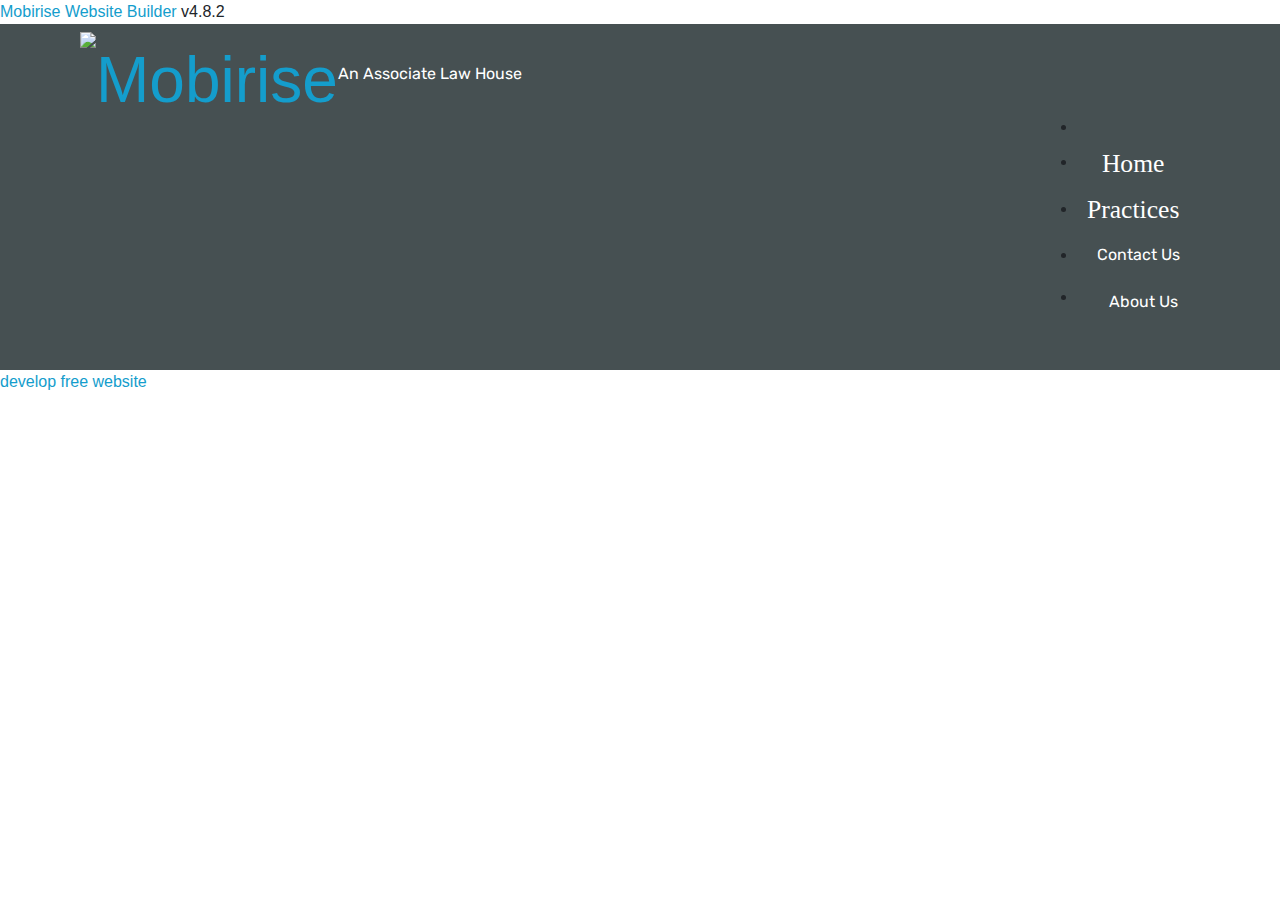
==== commit 3c904a3b: "create github pages" ====
--- a/page1.html
+++ b/page1.html
@@ -65,7 +65,7 @@
 </section>
 
 
-  <section class="engine"><a href="https://mobiri.se/b">how to create a website for free</a></section><script src="assets/web/assets/jquery/jquery.min.js"></script>
+  <section class="engine"><a href="https://mobiri.se/k">develop free website</a></section><script src="assets/web/assets/jquery/jquery.min.js"></script>
   <script src="assets/popper/popper.min.js"></script>
   <script src="assets/tether/tether.min.js"></script>
   <script src="assets/bootstrap/js/bootstrap.min.js"></script>
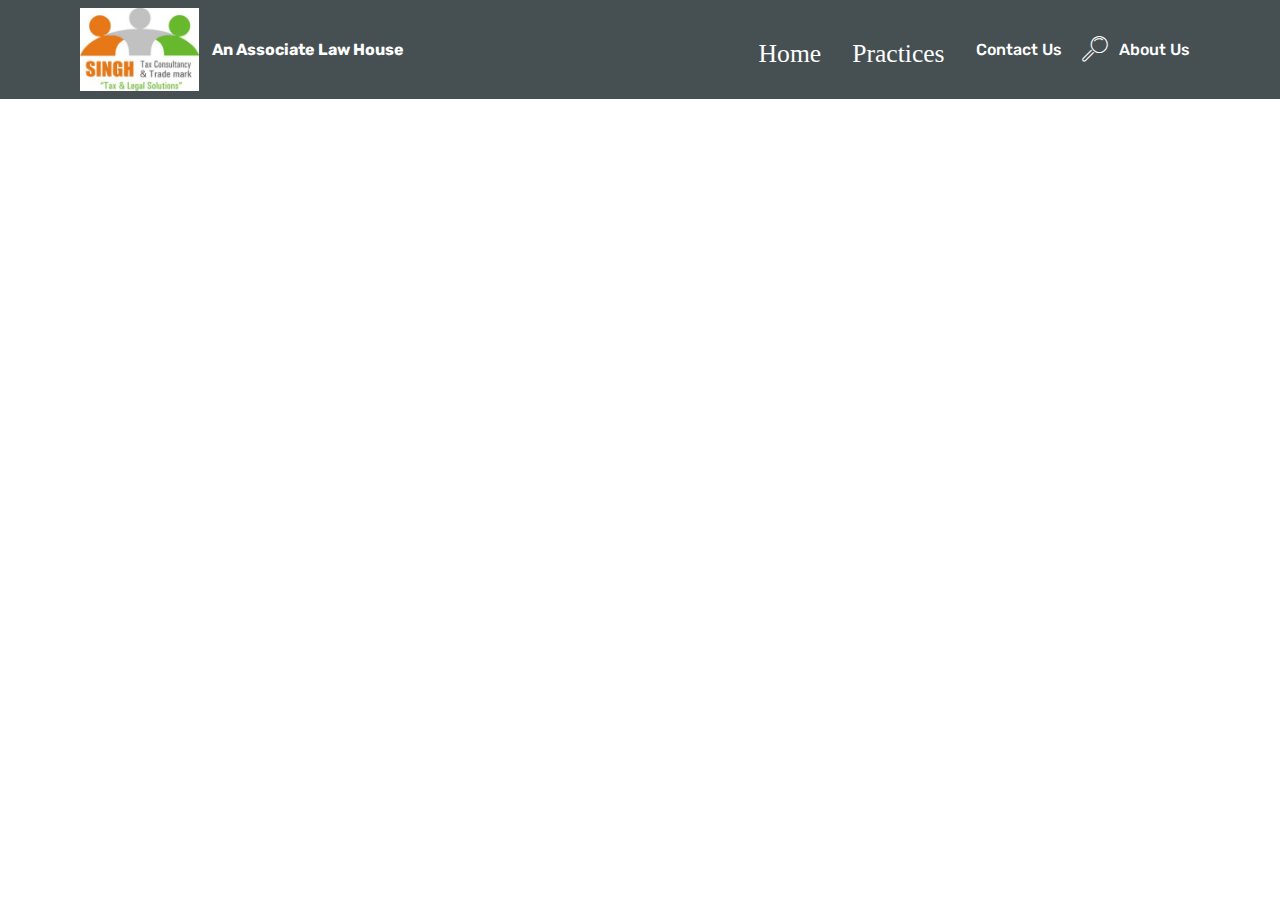
==== commit b4f757c1: "create github pages" ====
--- a/page1.html
+++ b/page1.html
@@ -65,7 +65,7 @@
 </section>
 
 
-  <section class="engine"><a href="https://mobiri.se/k">develop free website</a></section><script src="assets/web/assets/jquery/jquery.min.js"></script>
+  <section class="engine"><a href="https://mobiri.se/f">easy web creator</a></section><script src="assets/web/assets/jquery/jquery.min.js"></script>
   <script src="assets/popper/popper.min.js"></script>
   <script src="assets/tether/tether.min.js"></script>
   <script src="assets/bootstrap/js/bootstrap.min.js"></script>
--- a/assets/web/assets/mobirise-icons/mobirise-icons.css
+++ b/assets/web/assets/mobirise-icons/mobirise-icons.css
@@ -0,0 +1,476 @@
+@font-face {
+  font-family: 'MobiriseIcons';
+  src:  url('mobirise-icons.eot?spat4u');
+  src:  url('mobirise-icons.eot?spat4u#iefix') format('embedded-opentype'),
+    url('mobirise-icons.ttf?spat4u') format('truetype'),
+    url('mobirise-icons.woff?spat4u') format('woff'),
+    url('mobirise-icons.svg?spat4u#MobiriseIcons') format('svg');
+  font-weight: normal;
+  font-style: normal;
+}
+
+[class^="mbri-"], [class*=" mbri-"] {
+  /* use !important to prevent issues with browser extensions that change fonts */
+  font-family: MobiriseIcons !important;
+  speak: none;
+  font-style: normal;
+  font-weight: normal;
+  font-variant: normal;
+  text-transform: none;
+  line-height: 1;
+
+  /* Better Font Rendering =========== */
+  -webkit-font-smoothing: antialiased;
+  -moz-osx-font-smoothing: grayscale;
+}
+
+.mbri-add-submenu:before {
+  content: "\e900";
+}
+.mbri-alert:before {
+  content: "\e901";
+}
+.mbri-align-center:before {
+  content: "\e902";
+}
+.mbri-align-justify:before {
+  content: "\e903";
+}
+.mbri-align-left:before {
+  content: "\e904";
+}
+.mbri-align-right:before {
+  content: "\e905";
+}
+.mbri-android:before {
+  content: "\e906";
+}
+.mbri-apple:before {
+  content: "\e907";
+}
+.mbri-arrow-down:before {
+  content: "\e908";
+}
+.mbri-arrow-next:before {
+  content: "\e909";
+}
+.mbri-arrow-prev:before {
+  content: "\e90a";
+}
+.mbri-arrow-up:before {
+  content: "\e90b";
+}
+.mbri-bold:before {
+  content: "\e90c";
+}
+.mbri-bookmark:before {
+  content: "\e90d";
+}
+.mbri-bootstrap:before {
+  content: "\e90e";
+}
+.mbri-briefcase:before {
+  content: "\e90f";
+}
+.mbri-browse:before {
+  content: "\e910";
+}
+.mbri-bulleted-list:before {
+  content: "\e911";
+}
+.mbri-calendar:before {
+  content: "\e912";
+}
+.mbri-camera:before {
+  content: "\e913";
+}
+.mbri-cart-add:before {
+  content: "\e914";
+}
+.mbri-cart-full:before {
+  content: "\e915";
+}
+.mbri-cash:before {
+  content: "\e916";
+}
+.mbri-change-style:before {
+  content: "\e917";
+}
+.mbri-chat:before {
+  content: "\e918";
+}
+.mbri-clock:before {
+  content: "\e919";
+}
+.mbri-close:before {
+  content: "\e91a";
+}
+.mbri-cloud:before {
+  content: "\e91b";
+}
+.mbri-code:before {
+  content: "\e91c";
+}
+.mbri-contact-form:before {
+  content: "\e91d";
+}
+.mbri-credit-card:before {
+  content: "\e91e";
+}
+.mbri-cursor-click:before {
+  content: "\e91f";
+}
+.mbri-cust-feedback:before {
+  content: "\e920";
+}
+.mbri-database:before {
+  content: "\e921";
+}
+.mbri-delivery:before {
+  content: "\e922";
+}
+.mbri-desktop:before {
+  content: "\e923";
+}
+.mbri-devices:before {
+  content: "\e924";
+}
+.mbri-down:before {
+  content: "\e925";
+}
+.mbri-download:before {
+  content: "\e989";
+}
+.mbri-drag-n-drop:before {
+  content: "\e927";
+}
+.mbri-drag-n-drop2:before {
+  content: "\e928";
+}
+.mbri-edit:before {
+  content: "\e929";
+}
+.mbri-edit2:before {
+  content: "\e92a";
+}
+.mbri-error:before {
+  content: "\e92b";
+}
+.mbri-extension:before {
+  content: "\e92c";
+}
+.mbri-features:before {
+  content: "\e92d";
+}
+.mbri-file:before {
+  content: "\e92e";
+}
+.mbri-flag:before {
+  content: "\e92f";
+}
+.mbri-folder:before {
+  content: "\e930";
+}
+.mbri-gift:before {
+  content: "\e931";
+}
+.mbri-github:before {
+  content: "\e932";
+}
+.mbri-globe:before {
+  content: "\e933";
+}
+.mbri-globe-2:before {
+  content: "\e934";
+}
+.mbri-growing-chart:before {
+  content: "\e935";
+}
+.mbri-hearth:before {
+  content: "\e936";
+}
+.mbri-help:before {
+  content: "\e937";
+}
+.mbri-home:before {
+  content: "\e938";
+}
+.mbri-hot-cup:before {
+  content: "\e939";
+}
+.mbri-idea:before {
+  content: "\e93a";
+}
+.mbri-image-gallery:before {
+  content: "\e93b";
+}
+.mbri-image-slider:before {
+  content: "\e93c";
+}
+.mbri-info:before {
+  content: "\e93d";
+}
+.mbri-italic:before {
+  content: "\e93e";
+}
+.mbri-key:before {
+  content: "\e93f";
+}
+.mbri-laptop:before {
+  content: "\e940";
+}
+.mbri-layers:before {
+  content: "\e941";
+}
+.mbri-left-right:before {
+  content: "\e942";
+}
+.mbri-left:before {
+  content: "\e943";
+}
+.mbri-letter:before {
+  content: "\e944";
+}
+.mbri-like:before {
+  content: "\e945";
+}
+.mbri-link:before {
+  content: "\e946";
+}
+.mbri-lock:before {
+  content: "\e947";
+}
+.mbri-login:before {
+  content: "\e948";
+}
+.mbri-logout:before {
+  content: "\e949";
+}
+.mbri-magic-stick:before {
+  content: "\e94a";
+}
+.mbri-map-pin:before {
+  content: "\e94b";
+}
+.mbri-menu:before {
+  content: "\e94c";
+}
+.mbri-mobile:before {
+  content: "\e94d";
+}
+.mbri-mobile2:before {
+  content: "\e94e";
+}
+.mbri-mobirise:before {
+  content: "\e94f";
+}
+.mbri-more-horizontal:before {
+  content: "\e950";
+}
+.mbri-more-vertical:before {
+  content: "\e951";
+}
+.mbri-music:before {
+  content: "\e952";
+}
+.mbri-new-file:before {
+  content: "\e953";
+}
+.mbri-numbered-list:before {
+  content: "\e954";
+}
+.mbri-opened-folder:before {
+  content: "\e955";
+}
+.mbri-pages:before {
+  content: "\e956";
+}
+.mbri-paper-plane:before {
+  content: "\e957";
+}
+.mbri-paperclip:before {
+  content: "\e958";
+}
+.mbri-photo:before {
+  content: "\e959";
+}
+.mbri-photos:before {
+  content: "\e95a";
+}
+.mbri-pin:before {
+  content: "\e95b";
+}
+.mbri-play:before {
+  content: "\e95c";
+}
+.mbri-plus:before {
+  content: "\e95d";
+}
+.mbri-preview:before {
+  content: "\e95e";
+}
+.mbri-print:before {
+  content: "\e95f";
+}
+.mbri-protect:before {
+  content: "\e960";
+}
+.mbri-question:before {
+  content: "\e961";
+}
+.mbri-quote-left:before {
+  content: "\e962";
+}
+.mbri-quote-right:before {
+  content: "\e963";
+}
+.mbri-refresh:before {
+  content: "\e964";
+}
+.mbri-responsive:before {
+  content: "\e965";
+}
+.mbri-right:before {
+  content: "\e966";
+}
+.mbri-rocket:before {
+  content: "\e967";
+}
+.mbri-sad-face:before {
+  content: "\e968";
+}
+.mbri-sale:before {
+  content: "\e969";
+}
+.mbri-save:before {
+  content: "\e96a";
+}
+.mbri-search:before {
+  content: "\e96b";
+}
+.mbri-setting:before {
+  content: "\e96c";
+}
+.mbri-setting2:before {
+  content: "\e96d";
+}
+.mbri-setting3:before {
+  content: "\e96e";
+}
+.mbri-share:before {
+  content: "\e96f";
+}
+.mbri-shopping-bag:before {
+  content: "\e970";
+}
+.mbri-shopping-basket:before {
+  content: "\e971";
+}
+.mbri-shopping-cart:before {
+  content: "\e972";
+}
+.mbri-sites:before {
+  content: "\e973";
+}
+.mbri-smile-face:before {
+  content: "\e974";
+}
+.mbri-speed:before {
+  content: "\e975";
+}
+.mbri-star:before {
+  content: "\e976";
+}
+.mbri-success:before {
+  content: "\e977";
+}
+.mbri-sun:before {
+  content: "\e978";
+}
+.mbri-sun2:before {
+  content: "\e979";
+}
+.mbri-tablet:before {
+  content: "\e97a";
+}
+.mbri-tablet-vertical:before {
+  content: "\e97b";
+}
+.mbri-target:before {
+  content: "\e97c";
+}
+.mbri-timer:before {
+  content: "\e97d";
+}
+.mbri-to-ftp:before {
+  content: "\e97e";
+}
+.mbri-to-local-drive:before {
+  content: "\e97f";
+}
+.mbri-touch-swipe:before {
+  content: "\e980";
+}
+.mbri-touch:before {
+  content: "\e981";
+}
+.mbri-trash:before {
+  content: "\e982";
+}
+.mbri-underline:before {
+  content: "\e983";
+}
+.mbri-unlink:before {
+  content: "\e984";
+}
+.mbri-unlock:before {
+  content: "\e985";
+}
+.mbri-up-down:before {
+  content: "\e986";
+}
+.mbri-up:before {
+  content: "\e987";
+}
+.mbri-update:before {
+  content: "\e988";
+}
+.mbri-upload:before {
+ content: "\e926"; 
+}
+.mbri-user:before {
+  content: "\e98a";
+}
+.mbri-user2:before {
+  content: "\e98b";
+}
+.mbri-users:before {
+  content: "\e98c";
+}
+.mbri-video:before {
+  content: "\e98d";
+}
+.mbri-video-play:before {
+  content: "\e98e";
+}
+.mbri-watch:before {
+  content: "\e98f";
+}
+.mbri-website-theme:before {
+  content: "\e990";
+}
+.mbri-wifi:before {
+  content: "\e991";
+}
+.mbri-windows:before {
+  content: "\e992";
+}
+.mbri-zoom-out:before {
+  content: "\e993";
+}
+.mbri-redo:before {
+  content: "\e994";
+}
+.mbri-undo:before {
+  content: "\e995";
+}
--- a/assets/soundcloud-plugin/style.css
+++ b/assets/soundcloud-plugin/style.css
@@ -0,0 +1,57 @@
+.addons-container {
+  position: relative;
+  margin-left: auto;
+  margin-right: auto;
+  padding-right: 15px;
+  padding-left: 15px; }
+  @media (min-width: 576px) {
+    .addons-container {
+      padding-right: 15px;
+      padding-left: 15px; } }
+  @media (min-width: 768px) {
+    .addons-container {
+      padding-right: 15px;
+      padding-left: 15px; } }
+  @media (min-width: 992px) {
+    .addons-container {
+      padding-right: 15px;
+      padding-left: 15px; } }
+  @media (min-width: 1200px) {
+    .addons-container {
+      padding-right: 15px;
+      padding-left: 15px; } }
+  @media (min-width: 576px) {
+    .addons-container {
+      width: 540px;
+      max-width: 100%; } }
+  @media (min-width: 768px) {
+    .addons-container {
+      width: 720px;
+      max-width: 100%; } }
+  @media (min-width: 992px) {
+    .addons-container {
+      width: 960px;
+      max-width: 100%; } }
+  @media (min-width: 1200px) {
+    .addons-container {
+      width: 1140px;
+      max-width: 100%; } }
+
+.addons-container-inner{
+    position: relative;
+    width: 100%;
+    min-height: 1px;
+    padding-right: 15px;
+    padding-left: 15px;
+}
+@media (min-width: 567px) {
+    .addons-container-inner{
+        -ms-flex: 0 0 66.666667%;
+        flex: 0 0 66.666667%;
+        max-width: 66.666667%;
+    }
+}
+.addons-row{
+    display: flex;
+    justify-content:center;
+}--- a/assets/dropdown/css/style.css
+++ b/assets/dropdown/css/style.css
@@ -0,0 +1,265 @@
+.navbar-dropdown {
+  left: 0;
+  padding: 0;
+  position: absolute;
+  right: 0;
+  top: 0;
+  transition: all 0.45s ease;
+  z-index: 1030;
+  background: #282828; }
+  .navbar-dropdown .navbar-logo {
+    margin-right: 0.8rem;
+    transition: margin 0.3s ease-in-out;
+    vertical-align: middle; }
+    .navbar-dropdown .navbar-logo img {
+      height: 3.125rem;
+      transition: all 0.3s ease-in-out; }
+    .navbar-dropdown .navbar-logo.mbr-iconfont {
+      font-size: 3.125rem;
+      line-height: 3.125rem; }
+  .navbar-dropdown .navbar-caption {
+    font-weight: 700;
+    white-space: normal;
+    vertical-align: -4px;
+    line-height: 3.125rem !important; }
+    .navbar-dropdown .navbar-caption, .navbar-dropdown .navbar-caption:hover {
+      color: inherit;
+      text-decoration: none; }
+  .navbar-dropdown .mbr-iconfont + .navbar-caption {
+    vertical-align: -1px; }
+  .navbar-dropdown.navbar-fixed-top {
+    position: fixed; }
+  .navbar-dropdown .navbar-brand span {
+    vertical-align: -4px; }
+  .navbar-dropdown.bg-color.transparent {
+    background: none; }
+  .navbar-dropdown.navbar-short .navbar-brand {
+    padding: 0.625rem 0; }
+    .navbar-dropdown.navbar-short .navbar-brand span {
+      vertical-align: -1px; }
+  .navbar-dropdown.navbar-short .navbar-caption {
+    line-height: 2.375rem !important;
+    vertical-align: -2px; }
+  .navbar-dropdown.navbar-short .navbar-logo {
+    margin-right: 0.5rem; }
+    .navbar-dropdown.navbar-short .navbar-logo img {
+      height: 2.375rem; }
+    .navbar-dropdown.navbar-short .navbar-logo.mbr-iconfont {
+      font-size: 2.375rem;
+      line-height: 2.375rem; }
+  .navbar-dropdown.navbar-short .mbr-table-cell {
+    height: 3.625rem; }
+  .navbar-dropdown .navbar-close {
+    left: 0.6875rem;
+    position: fixed;
+    top: 0.75rem;
+    z-index: 1000; }
+  .navbar-dropdown .hamburger-icon {
+    content: "";
+    display: inline-block;
+    vertical-align: middle;
+    width: 16px;
+    -webkit-box-shadow: 0 -6px 0 1px #282828,0 0 0 1px #282828,0 6px 0 1px #282828;
+    -moz-box-shadow: 0 -6px 0 1px #282828,0 0 0 1px #282828,0 6px 0 1px #282828;
+    box-shadow: 0 -6px 0 1px #282828,0 0 0 1px #282828,0 6px 0 1px #282828; }
+
+.dropdown-menu .dropdown-toggle[data-toggle="dropdown-submenu"]::after {
+  border-bottom: 0.35em solid transparent;
+  border-left: 0.35em solid;
+  border-right: 0;
+  border-top: 0.35em solid transparent;
+  margin-left: 0.3rem; }
+
+.dropdown-menu .dropdown-item:focus {
+  outline: 0; }
+
+.nav-dropdown {
+  font-size: 0.75rem;
+  font-weight: 500;
+  height: auto !important; }
+  .nav-dropdown .nav-btn {
+    padding-left: 1rem; }
+  .nav-dropdown .link {
+    margin: .667em 1.667em;
+    font-weight: 500;
+    padding: 0;
+    transition: color .2s ease-in-out; }
+    .nav-dropdown .link.dropdown-toggle {
+      margin-right: 2.583em; }
+      .nav-dropdown .link.dropdown-toggle::after {
+        margin-left: .25rem;
+        border-top: 0.35em solid;
+        border-right: 0.35em solid transparent;
+        border-left: 0.35em solid transparent;
+        border-bottom: 0; }
+      .nav-dropdown .link.dropdown-toggle[aria-expanded="true"] {
+        margin: 0;
+        padding: 0.667em 3.263em  0.667em 1.667em; }
+  .nav-dropdown .link::after,
+  .nav-dropdown .dropdown-item::after {
+    color: inherit; }
+  .nav-dropdown .btn {
+    font-size: 0.75rem;
+    font-weight: 700;
+    letter-spacing: 0;
+    margin-bottom: 0;
+    padding-left: 1.25rem;
+    padding-right: 1.25rem; }
+  .nav-dropdown .dropdown-menu {
+    border-radius: 0;
+    border: 0;
+    left: 0;
+    margin: 0;
+    padding-bottom: 1.25rem;
+    padding-top: 1.25rem;
+    position: relative; }
+  .nav-dropdown .dropdown-submenu {
+    margin-left: 0.125rem;
+    top: 0; }
+  .nav-dropdown .dropdown-item {
+    font-weight: 500;
+    line-height: 2;
+    padding: 0.3846em 4.615em 0.3846em 1.5385em;
+    position: relative;
+    transition: color .2s ease-in-out, background-color .2s ease-in-out; }
+    .nav-dropdown .dropdown-item::after {
+      margin-top: -0.3077em;
+      position: absolute;
+      right: 1.1538em;
+      top: 50%; }
+    .nav-dropdown .dropdown-item:focus, .nav-dropdown .dropdown-item:hover {
+      background: none; }
+
+@media (max-width: 767px) {
+  .nav-dropdown.navbar-toggleable-sm {
+    bottom: 0;
+    display: none;
+    left: 0;
+    overflow-x: hidden;
+    position: fixed;
+    top: 0;
+    transform: translateX(-100%);
+    -ms-transform: translateX(-100%);
+    -webkit-transform: translateX(-100%);
+    width: 18.75rem;
+    z-index: 999; } }
+.nav-dropdown.navbar-toggleable-xl {
+  bottom: 0;
+  display: none;
+  left: 0;
+  overflow-x: hidden;
+  position: fixed;
+  top: 0;
+  transform: translateX(-100%);
+  -ms-transform: translateX(-100%);
+  -webkit-transform: translateX(-100%);
+  width: 18.75rem;
+  z-index: 999; }
+
+.nav-dropdown-sm {
+  display: block !important;
+  overflow-x: hidden;
+  overflow: auto;
+  padding-top: 3.875rem; }
+  .nav-dropdown-sm::after {
+    content: "";
+    display: block;
+    height: 3rem;
+    width: 100%; }
+  .nav-dropdown-sm.collapse.in ~ .navbar-close {
+    display: block !important; }
+  .nav-dropdown-sm.collapsing, .nav-dropdown-sm.collapse.in {
+    transform: translateX(0);
+    -ms-transform: translateX(0);
+    -webkit-transform: translateX(0);
+    transition: all 0.25s ease-out;
+    -webkit-transition: all 0.25s ease-out;
+    background: #282828; }
+  .nav-dropdown-sm.collapsing[aria-expanded="false"] {
+    transform: translateX(-100%);
+    -ms-transform: translateX(-100%);
+    -webkit-transform: translateX(-100%); }
+  .nav-dropdown-sm .nav-item {
+    display: block;
+    margin-left: 0 !important;
+    padding-left: 0; }
+  .nav-dropdown-sm .link,
+  .nav-dropdown-sm .dropdown-item {
+    border-top: 1px dotted rgba(255, 255, 255, 0.1);
+    font-size: 0.8125rem;
+    line-height: 1.6;
+    margin: 0 !important;
+    padding: 0.875rem 2.4rem 0.875rem 1.5625rem !important;
+    position: relative;
+    white-space: normal; }
+    .nav-dropdown-sm .link:focus, .nav-dropdown-sm .link:hover,
+    .nav-dropdown-sm .dropdown-item:focus,
+    .nav-dropdown-sm .dropdown-item:hover {
+      background: rgba(0, 0, 0, 0.2) !important;
+      color: #c0a375; }
+  .nav-dropdown-sm .nav-btn {
+    position: relative;
+    padding: 1.5625rem 1.5625rem 0 1.5625rem; }
+    .nav-dropdown-sm .nav-btn::before {
+      border-top: 1px dotted rgba(255, 255, 255, 0.1);
+      content: "";
+      left: 0;
+      position: absolute;
+      top: 0;
+      width: 100%; }
+    .nav-dropdown-sm .nav-btn + .nav-btn {
+      padding-top: 0.625rem; }
+      .nav-dropdown-sm .nav-btn + .nav-btn::before {
+        display: none; }
+  .nav-dropdown-sm .btn {
+    padding: 0.625rem 0; }
+  .nav-dropdown-sm .dropdown-toggle[data-toggle="dropdown-submenu"]::after {
+    margin-left: .25rem;
+    border-top: 0.35em solid;
+    border-right: 0.35em solid transparent;
+    border-left: 0.35em solid transparent;
+    border-bottom: 0; }
+  .nav-dropdown-sm .dropdown-toggle[data-toggle="dropdown-submenu"][aria-expanded="true"]::after {
+    border-top: 0;
+    border-right: 0.35em solid transparent;
+    border-left: 0.35em solid transparent;
+    border-bottom: 0.35em solid; }
+  .nav-dropdown-sm .dropdown-menu {
+    margin: 0;
+    padding: 0;
+    position: relative;
+    top: 0;
+    left: 0;
+    width: 100%;
+    border: 0;
+    float: none;
+    border-radius: 0;
+    background: none; }
+  .nav-dropdown-sm .dropdown-submenu {
+    left: 100%;
+    margin-left: 0.125rem;
+    margin-top: -1.25rem;
+    top: 0; }
+
+.navbar-toggleable-sm .nav-dropdown .dropdown-menu {
+  position: absolute; }
+
+.navbar-toggleable-sm .nav-dropdown .dropdown-submenu {
+  left: 100%;
+  margin-left: 0.125rem;
+  margin-top: -1.25rem;
+  top: 0; }
+
+.navbar-toggleable-sm.opened .nav-dropdown .dropdown-menu {
+  position: relative; }
+
+.navbar-toggleable-sm.opened .nav-dropdown .dropdown-submenu {
+  left: 0;
+  margin-left: 00rem;
+  margin-top: 0rem;
+  top: 0; }
+
+.is-builder .nav-dropdown.collapsing {
+  transition: none !important; }
+
+/*# sourceMappingURL=style.css.map */
--- a/assets/theme/css/style.css
+++ b/assets/theme/css/style.css
@@ -0,0 +1,426 @@
+/*!
+ * Mobirise v4 theme (https://mobirise.com/)
+ * Copyright 2017 Mobirise
+ */
+section {
+  background-color: #eeeeee; }
+
+section,
+.container,
+.container-fluid {
+  position: relative;
+  word-wrap: break-word; }
+
+a.mbr-iconfont:hover {
+  text-decoration: none; }
+
+.article .lead p, .article .lead ul, .article .lead ol, .article .lead pre, .article .lead blockquote {
+  margin-bottom: 0; }
+
+a {
+  font-style: normal;
+  font-weight: 400;
+  cursor: pointer; }
+  a, a:hover {
+    text-decoration: none; }
+
+figure {
+  margin-bottom: 0; }
+
+body {
+  color: #232323; }
+
+h1, h2, h3, h4, h5, h6,
+.h1, .h2, .h3, .h4, .h5, .h6,
+.display-1, .display-2, .display-3, .display-4 {
+  line-height: 1;
+  word-break: break-word;
+  word-wrap: break-word; }
+
+b, strong {
+  font-weight: bold; }
+
+blockquote {
+  padding: 10px 0 10px 20px;
+  position: relative;
+  border-left: 2px solid;
+  border-color: #ff3366; }
+
+input:-webkit-autofill, input:-webkit-autofill:hover, input:-webkit-autofill:focus, input:-webkit-autofill:active {
+  transition-delay: 9999s;
+  transition-property: background-color, color; }
+
+textarea[type="hidden"] {
+  display: none; }
+
+body {
+  position: relative; }
+
+section {
+  background-position: 50% 50%;
+  background-repeat: no-repeat;
+  background-size: cover; }
+  section .mbr-background-video,
+  section .mbr-background-video-preview {
+    position: absolute;
+    bottom: 0;
+    left: 0;
+    right: 0;
+    top: 0; }
+
+.hidden {
+  visibility: hidden; }
+
+.mbr-z-index20 {
+  z-index: 20; }
+
+/*! Base colors */
+.mbr-white {
+  color: #ffffff; }
+
+.mbr-black {
+  color: #000000; }
+
+.mbr-bg-white {
+  background-color: #ffffff; }
+
+.mbr-bg-black {
+  background-color: #000000; }
+
+/*! Text-aligns */
+.align-left {
+  text-align: left; }
+
+.align-center {
+  text-align: center; }
+
+.align-right {
+  text-align: right; }
+
+@media (max-width: 767px) {
+  .align-left, .align-center, .align-right, .mbr-section-btn, .mbr-section-title {
+    text-align: center; } }
+/*! Font-weight  */
+.mbr-light {
+  font-weight: 300; }
+
+.mbr-regular {
+  font-weight: 400; }
+
+.mbr-semibold {
+  font-weight: 500; }
+
+.mbr-bold {
+  font-weight: 700; }
+
+/*! Media  */
+.media-size-item {
+  -webkit-flex: 1 1 auto;
+  -moz-flex: 1 1 auto;
+  -ms-flex: 1 1 auto;
+  -o-flex: 1 1 auto;
+  flex: 1 1 auto; }
+
+.media-content {
+  -webkit-flex-basis: 100%;
+  flex-basis: 100%; }
+
+.media-container-row {
+  display: -ms-flexbox;
+  display: -webkit-flex;
+  display: flex;
+  -webkit-flex-direction: row;
+  -ms-flex-direction: row;
+  flex-direction: row;
+  -webkit-flex-wrap: wrap;
+  -ms-flex-wrap: wrap;
+  flex-wrap: wrap;
+  -webkit-justify-content: center;
+  -ms-flex-pack: center;
+  justify-content: center;
+  -webkit-align-content: center;
+  -ms-flex-line-pack: center;
+  align-content: center;
+  -webkit-align-items: start;
+  -ms-flex-align: start;
+  align-items: start; }
+  .media-container-row .media-size-item {
+    width: 400px; }
+
+.media-container-column {
+  display: -ms-flexbox;
+  display: -webkit-flex;
+  display: flex;
+  -webkit-flex-direction: column;
+  -ms-flex-direction: column;
+  flex-direction: column;
+  -webkit-flex-wrap: wrap;
+  -ms-flex-wrap: wrap;
+  flex-wrap: wrap;
+  -webkit-justify-content: center;
+  -ms-flex-pack: center;
+  justify-content: center;
+  -webkit-align-content: center;
+  -ms-flex-line-pack: center;
+  align-content: center;
+  -webkit-align-items: stretch;
+  -ms-flex-align: stretch;
+  align-items: stretch; }
+  .media-container-column > * {
+    width: 100%; }
+
+@media (min-width: 992px) {
+  .media-container-row {
+    -webkit-flex-wrap: nowrap;
+    -ms-flex-wrap: nowrap;
+    flex-wrap: nowrap; } }
+figure {
+  overflow: hidden; }
+
+figure[mbr-media-size] {
+  transition: width 0.1s; }
+
+.mbr-figure img, .mbr-figure iframe {
+  display: block;
+  width: 100%; }
+
+.card {
+  background-color: transparent;
+  border: none; }
+
+.card-img {
+  text-align: center;
+  flex-shrink: 0; }
+
+.media {
+  max-width: 100%;
+  margin: 0 auto; }
+
+.mbr-figure {
+  -ms-flex-item-align: center;
+  -ms-grid-row-align: center;
+  -webkit-align-self: center;
+  align-self: center; }
+
+.media-container > div {
+  max-width: 100%; }
+
+.mbr-figure img, .card-img img {
+  width: 100%; }
+
+@media (max-width: 991px) {
+  .media-size-item {
+    width: auto !important; }
+
+  .media {
+    width: auto; }
+
+  .mbr-figure {
+    width: 100% !important; } }
+/*! Buttons */
+.mbr-section-btn {
+  margin-left: -.25rem;
+  margin-right: -.25rem;
+  font-size: 0; }
+
+nav .mbr-section-btn {
+  margin-left: 0rem;
+  margin-right: 0rem; }
+
+/*! Btn icon margin */
+.btn .mbr-iconfont, .btn.btn-sm .mbr-iconfont {
+  cursor: pointer;
+  margin-right: 0.5rem; }
+
+.btn.btn-md .mbr-iconfont, .btn.btn-md .mbr-iconfont {
+  margin-right: 0.8rem; }
+
+.mbr-regular {
+  font-weight: 400; }
+
+.mbr-semibold {
+  font-weight: 500; }
+
+.mbr-bold {
+  font-weight: 700; }
+
+[type="submit"] {
+  -webkit-appearance: none; }
+
+/*! Full-screen */
+.mbr-fullscreen .mbr-overlay {
+  min-height: 100vh; }
+
+.mbr-fullscreen {
+  display: flex;
+  display: -webkit-flex;
+  display: -moz-flex;
+  display: -ms-flex;
+  display: -o-flex;
+  align-items: center;
+  -webkit-align-items: center;
+  min-height: 100vh;
+  padding-top: 3rem;
+  padding-bottom: 3rem; }
+
+/*! Map */
+.map {
+  height: 25rem;
+  position: relative; }
+  .map iframe {
+    width: 100%;
+    height: 100%; }
+
+/* Form */
+.form-asterisk {
+  font-family: initial;
+  position: absolute;
+  top: -2px;
+  font-weight: normal; }
+
+/*! Scroll to top arrow */
+.mbr-arrow-up {
+  bottom: 25px;
+  right: 90px;
+  position: fixed;
+  text-align: right;
+  z-index: 5000;
+  color: #ffffff;
+  font-size: 32px;
+  transform: rotate(180deg);
+  -webkit-transform: rotate(180deg); }
+
+.mbr-arrow-up a {
+  background: rgba(0, 0, 0, 0.2);
+  border-radius: 3px;
+  color: #fff;
+  display: inline-block;
+  height: 60px;
+  width: 60px;
+  outline-style: none !important;
+  position: relative;
+  text-decoration: none;
+  transition: all .3s ease-in-out;
+  cursor: pointer;
+  text-align: center; }
+  .mbr-arrow-up a:hover {
+    background-color: rgba(0, 0, 0, 0.4); }
+  .mbr-arrow-up a i {
+    line-height: 60px; }
+
+.mbr-arrow-up-icon {
+  display: block;
+  color: #fff; }
+
+.mbr-arrow-up-icon::before {
+  content: "\203a";
+  display: inline-block;
+  font-family: serif;
+  font-size: 32px;
+  line-height: 1;
+  font-style: normal;
+  position: relative;
+  top: 6px;
+  left: -4px;
+  -webkit-transform: rotate(-90deg);
+  transform: rotate(-90deg); }
+
+/*! Arrow Down */
+.mbr-arrow {
+  position: absolute;
+  bottom: 45px;
+  left: 50%;
+  width: 60px;
+  height: 60px;
+  cursor: pointer;
+  background-color: rgba(80, 80, 80, 0.5);
+  border-radius: 50%;
+  -webkit-transform: translateX(-50%);
+  transform: translateX(-50%); }
+  .mbr-arrow > a {
+    display: inline-block;
+    text-decoration: none;
+    outline-style: none;
+    -webkit-animation: arrowdown 1.7s ease-in-out infinite;
+    animation: arrowdown 1.7s ease-in-out infinite; }
+    .mbr-arrow > a > i {
+      position: absolute;
+      top: -2px;
+      left: 15px;
+      font-size: 2rem; }
+
+@keyframes arrowdown {
+  0% {
+    transform: translateY(0px);
+    -webkit-transform: translateY(0px); }
+  50% {
+    transform: translateY(-5px);
+    -webkit-transform: translateY(-5px); }
+  100% {
+    transform: translateY(0px);
+    -webkit-transform: translateY(0px); } }
+@-webkit-keyframes arrowdown {
+  0% {
+    transform: translateY(0px);
+    -webkit-transform: translateY(0px); }
+  50% {
+    transform: translateY(-5px);
+    -webkit-transform: translateY(-5px); }
+  100% {
+    transform: translateY(0px);
+    -webkit-transform: translateY(0px); } }
+@media (max-width: 500px) {
+  .mbr-arrow-up {
+    left: 50%;
+    right: auto;
+    transform: translateX(-50%) rotate(180deg);
+    -webkit-transform: translateX(-50%) rotate(180deg); } }
+/*Gradients animation*/
+@keyframes gradient-animation {
+  from {
+    background-position: 0% 100%;
+    animation-timing-function: ease-in-out; }
+  to {
+    background-position: 100% 0%;
+    animation-timing-function: ease-in-out; } }
+@-webkit-keyframes gradient-animation {
+  from {
+    background-position: 0% 100%;
+    animation-timing-function: ease-in-out; }
+  to {
+    background-position: 100% 0%;
+    animation-timing-function: ease-in-out; } }
+.bg-gradient {
+  background-size: 200% 200%;
+  animation: gradient-animation 5s infinite alternate;
+  -webkit-animation: gradient-animation 5s infinite alternate; }
+
+.menu .navbar-brand {
+  display: -webkit-flex; }
+  .menu .navbar-brand span {
+    display: flex;
+    display: -webkit-flex; }
+  .menu .navbar-brand .navbar-caption-wrap {
+    display: -webkit-flex; }
+  .menu .navbar-brand .navbar-logo img {
+    display: -webkit-flex; }
+@media (min-width: 768px) and (max-width: 991px) {
+  .menu .navbar-toggleable-sm .navbar-nav {
+    display: -webkit-box;
+    display: -webkit-flex;
+    display: -ms-flexbox; } }
+@media (min-width: 992px) {
+  .menu .navbar-nav.nav-dropdown {
+    display: -webkit-flex; }
+  .menu .navbar-toggleable-sm .navbar-collapse {
+    display: -webkit-flex !important; } }
+
+/*# sourceMappingURL=style.css.map */
+.engine {
+	position: absolute;
+	text-indent: -2400px;
+	text-align: center;
+	padding: 0;
+	top: 0;
+	left: -2400px;
+}